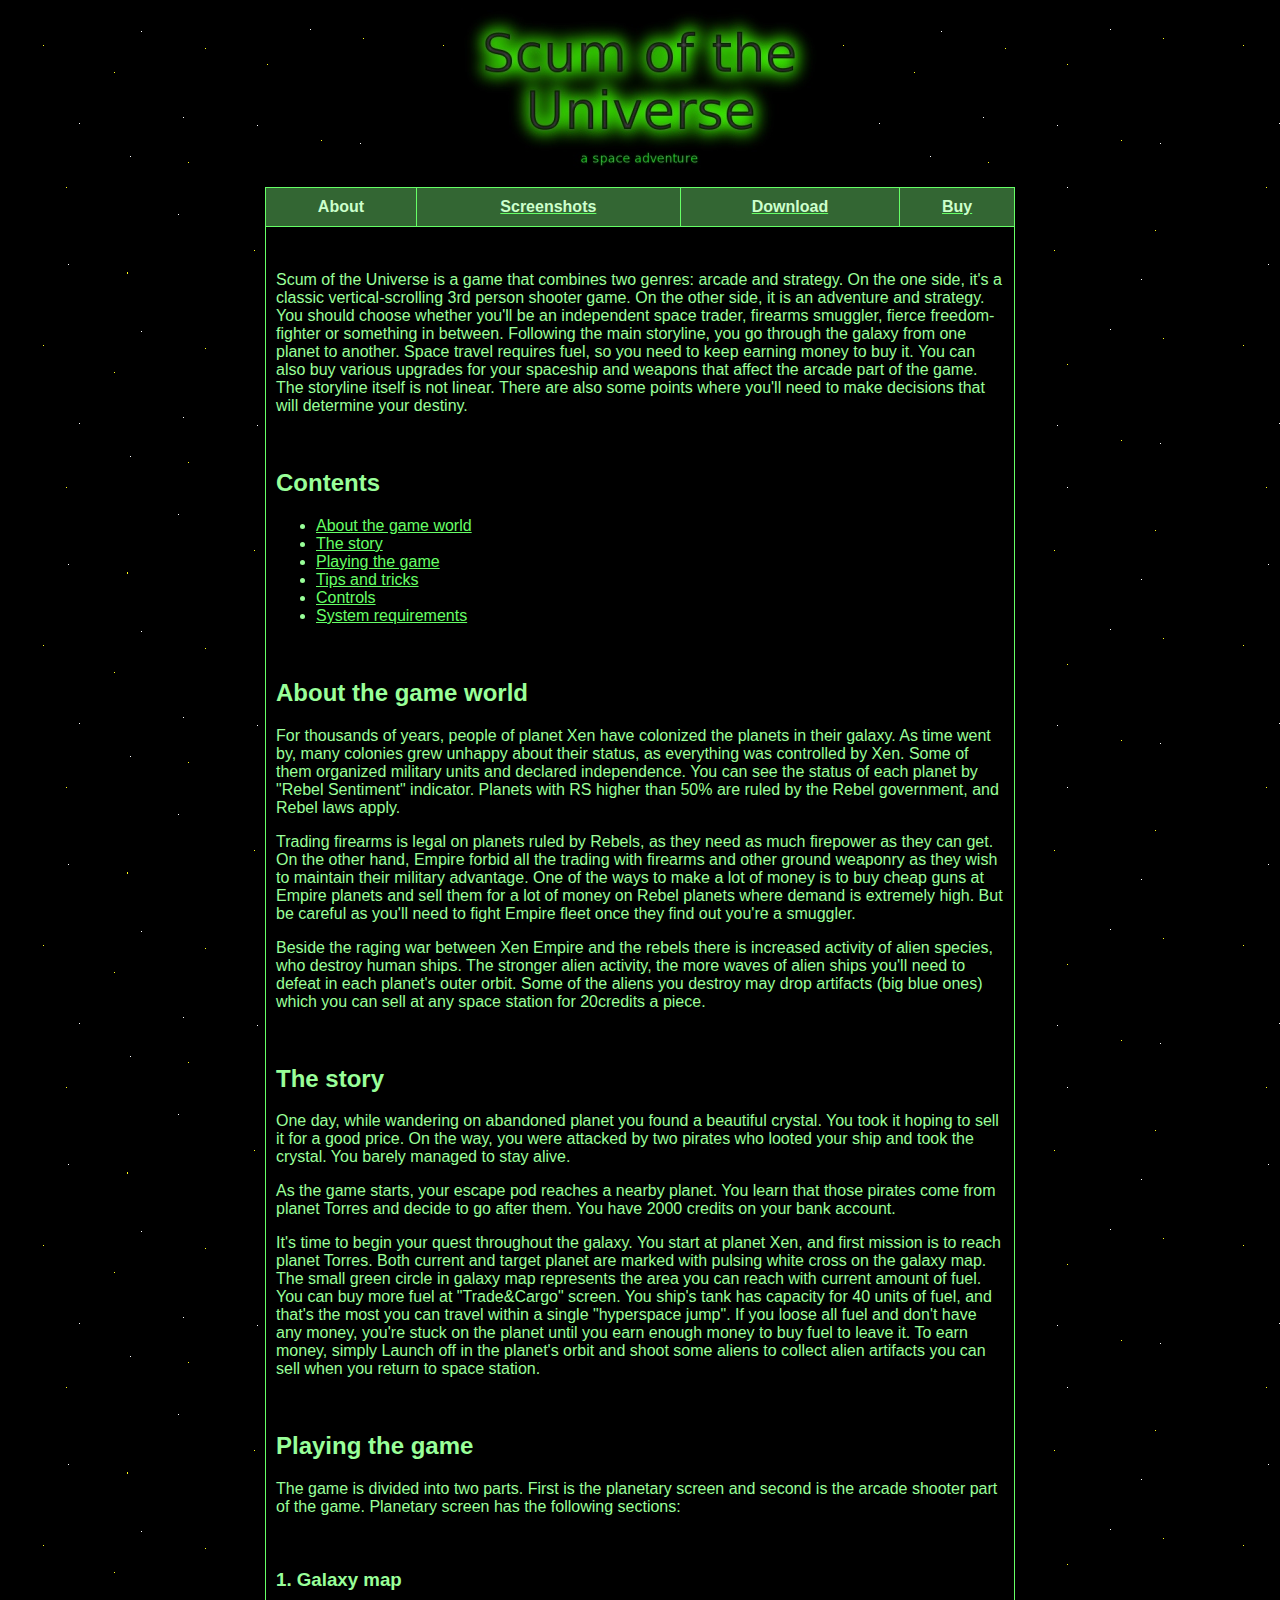
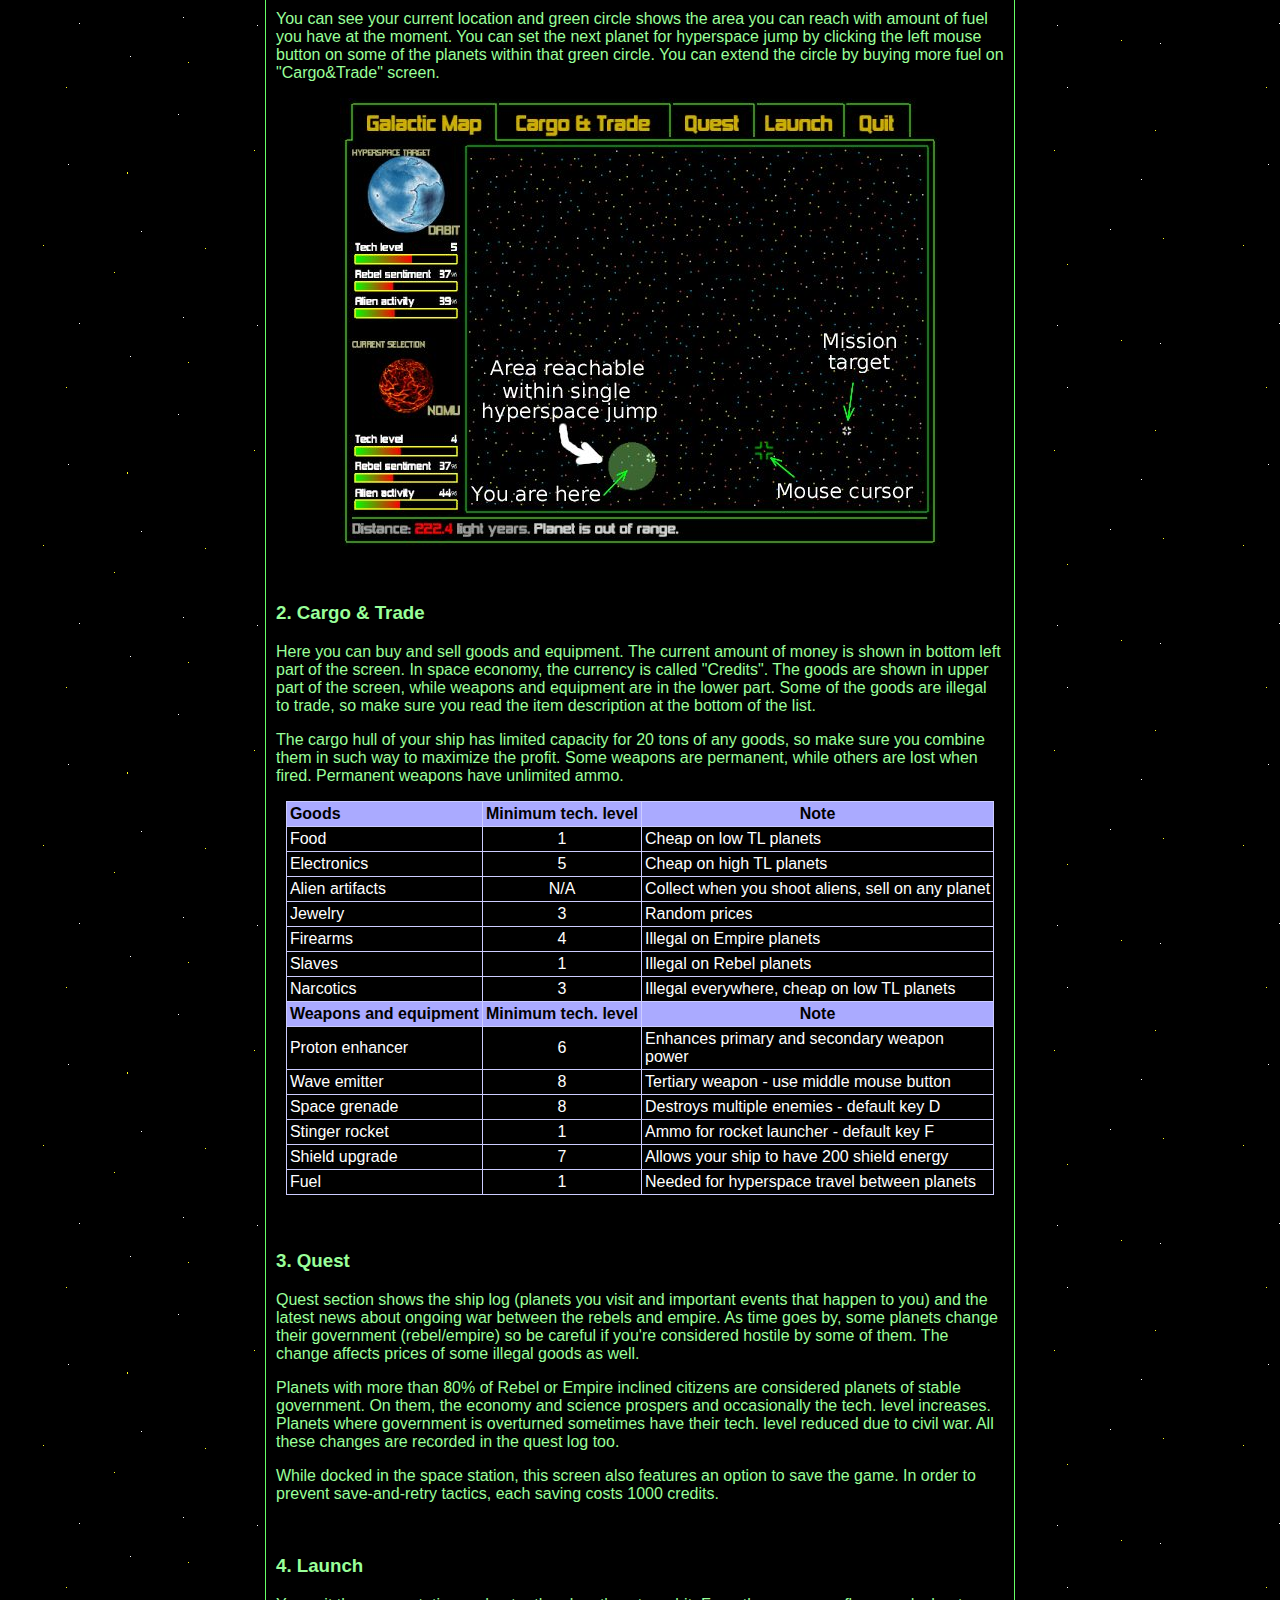
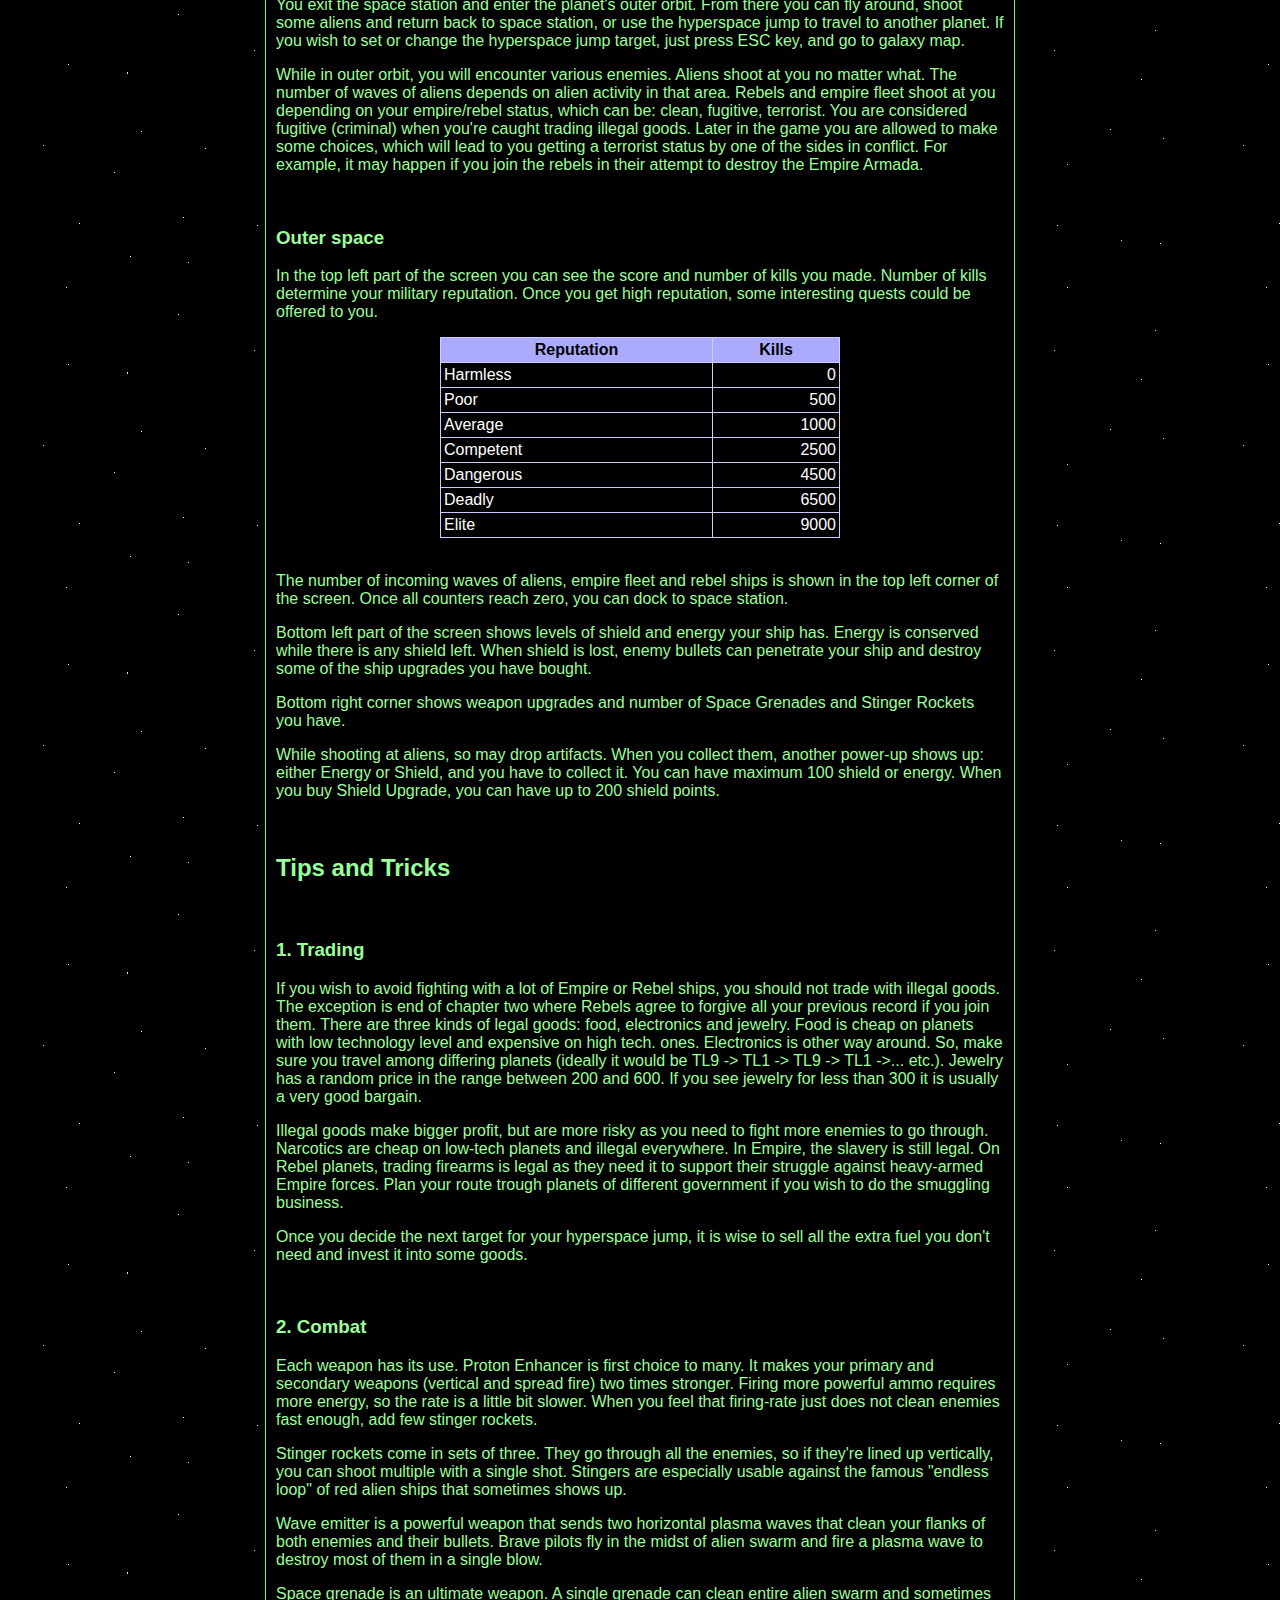
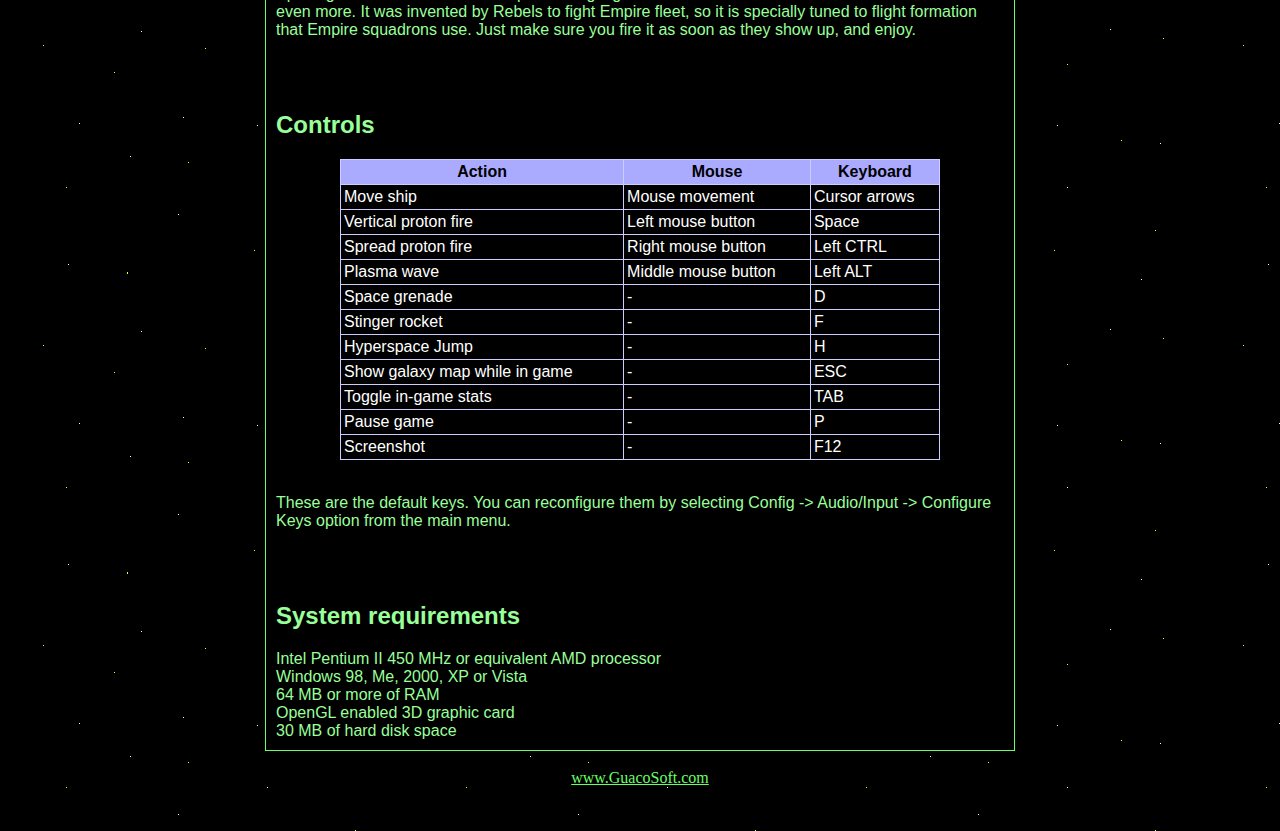
==== trunk/website/index.html @ 0507a950 "website" ====
<!DOCTYPE html PUBLIC "-//W3C//DTD HTML 4.01 Transitional//EN">
<html>
<head>
  <meta http-equiv="content-type"
 content="text/html; charset=ISO-8859-1">
  <title>SOTU Homepage</title>
</head>

<STYLE>
TD { font-family: Arial,Helvetica }
.whiteLink {
</STYLE>

<body background="stars.gif" bgcolor="black" link="#66ff66" vlink="#66ff66" alink="#66ff66">
<div style="text-align: center;"><img src="scum1.jpg"
 title="Scum of the Universe" alt="Scum of the Universe"><br>
</div>
<CENTER>
<TABLE width="750" bgcolor="#66FF66" cellspacing=1 cellpadding=10 border=0>
    <tr bgcolor="#336633">
        <td align="center"><FONT COLOR="#CCFFCC"><B>About</B></FONT></td>
        <td align="center"><A HREF="screenshots.html"><FONT COLOR="#CCFFCC"><B>Screenshots</B></FONT></A></td>
        <td align="center"><A HREF="download.html"><FONT COLOR="#CCFFCC"><B>Download</B></FONT></A></td>
        <td align="center"><A HREF="buy.html"><FONT COLOR="#CCFFCC"><B>Buy</B></FONT></A></td>
    </tr>
    <tr>
        <td colspan=4 bgcolor="black">
            <font color="#99FF99">

<BR>
<P>Scum of the Universe is a game that combines two genres: arcade and strategy. On the one side, it's a classic vertical-scrolling 3rd person shooter game. On the other side, it is an adventure and strategy. You should choose whether you'll be an independent space trader, firearms smuggler, fierce freedom-fighter or something in between. Following the main storyline, you go through the galaxy from one planet to another. Space travel requires fuel, so you need to keep earning money to buy it. You can also buy various upgrades for your spaceship and weapons that affect the arcade part of the game. The storyline itself is not linear. There are also some points where you'll need to make decisions that will determine your destiny.</P>


<BR>
<H2>Contents</H2>

<P>
<UL>
    <LI><A href=#about>About the game world</A></LI>
    <LI><A href=#story>The story</A></LI>
    <LI><A href=#playing>Playing the game</A></LI>
    <LI><A href=#tips>Tips and tricks</A></LI>
    <LI><A href=#controls>Controls</A></LI>
    <LI><A href=#sysreq>System requirements</A></LI>
</UL>
</P>

<A NAME=about>
<BR>
<H2>About the game world</H2>

<P>For thousands of years, people of planet Xen have colonized the planets in their galaxy. As time went by, many colonies grew unhappy about their status, as everything was controlled by Xen. Some of them organized military units and declared independence. You can see the status of each planet by &quot;Rebel Sentiment&quot; indicator. Planets with RS higher than 50% are ruled by the Rebel government, and Rebel laws apply.</P>

<P>Trading firearms is legal on planets ruled by Rebels, as they need as much firepower as they can get. On the other hand, Empire forbid all the trading with firearms and other ground weaponry as they wish to maintain their military advantage. One of the ways to make a lot of money is to buy cheap guns at Empire planets and sell them for a lot of money on Rebel planets where demand is extremely high. But be careful as you'll need to fight Empire fleet once they find out you're a smuggler.</P>

<P>Beside the raging war between Xen Empire and the rebels there is increased activity of alien species, who destroy human ships. The stronger alien activity, the more waves of alien ships you'll need to defeat in each planet's outer orbit. Some of the aliens you destroy may drop artifacts (big blue ones) which you can sell at any space station for 20credits a piece.</P>

<A NAME=story>
<BR>
<H2>The story</H2>

<P>One day, while wandering on abandoned planet you found a beautiful crystal. You took it hoping to sell it for a good price. On the way, you were attacked by two pirates who looted your ship and took the crystal. You barely managed to stay alive.</P>

<P>As the game starts, your escape pod reaches a nearby planet. You learn that those pirates come from planet Torres and decide to go after them. You have 2000 credits on your bank account.</P>

<P>It's time to begin your quest throughout the galaxy. You start at planet Xen, and first mission is to reach planet Torres. Both current and target planet are marked with pulsing white cross on the galaxy map. The small green circle in galaxy map represents the area you can reach with current amount of fuel. You can buy more fuel at &quot;Trade&amp;Cargo&quot; screen. You ship's tank has capacity for 40 units of fuel, and that's the most you can travel within a single &quot;hyperspace jump&quot;. If you loose all fuel and don't have any money, you're stuck on the planet until you earn enough money to buy fuel to leave it. To earn money, simply Launch off in the planet's orbit and shoot some aliens to collect alien artifacts you can sell when you return to space station.</P>

<A NAME=playing>
<BR>
<H2>Playing the game</H2>

<P>The game is divided into two parts. First is the planetary screen and second is the arcade shooter part of the game. Planetary screen has the following sections:</P>

<BR>
<H3>1. Galaxy map</H3>

<P>You can see your current location and green circle shows the area you can reach with amount of fuel you have at the moment. You can set the next planet for hyperspace jump by clicking the left mouse button on some of the planets within that green circle. You can extend the circle by buying more fuel on &quot;Cargo&amp;Trade&quot; screen.</P>

<center><IMG SRC=galaxy.jpg></center>

<BR><BR>
<H3>2. Cargo &amp; Trade</H3>

<P>Here you can buy and sell goods and equipment. The current amount of money is shown in bottom left part of the screen. In space economy, the currency is called &quot;Credits&quot;. The goods are shown in upper part of the screen, while weapons and equipment are in the lower part. Some of the goods are illegal to trade, so make sure you read the item description at the bottom of the list.</P>

<P>The cargo hull of your ship has limited capacity for 20 tons of any goods, so make sure you combine them in such way to maximize the profit. Some weapons are permanent, while others are lost when fired. Permanent weapons have unlimited ammo.</P>

<center>
<TABLE bgcolor="#CCCCFF" cellspacing=1 border=0 cellpadding=3 width=650>
    <tr bgcolor="#aaaaff">
        <td><B>Goods</B></td>
        <td align=center><B>Minimum tech. level</B></td>
        <td align=center><B>Note</B></td>
    </tr>
    <tr bgcolor="black">
        <td><font color="white">Food</font></td>
        <td align=center><font color="white">1</font></td>
        <td><font color="white">Cheap on low TL planets</font></td>
    </tr>
    <tr bgcolor="black">
        <td><font color="white">Electronics</font></td>
        <td align=center><font color="white">5</font></td>
        <td><font color="white">Cheap on high TL planets</font></td>
    </tr>
    <tr bgcolor="black">
        <td><font color="white">Alien artifacts</font></td>
        <td align=center><font color="white">N/A</font></td>
        <td nowrap><font color="white">Collect when you shoot aliens, sell on any planet</font></td>
    </tr>
    <tr bgcolor="black">
        <td><font color="white">Jewelry</font></td>
        <td align=center><font color="white">3</font></td>
        <td><font color="white">Random prices</font></td>
    </tr>
    <tr bgcolor="black">
        <td><font color="white">Firearms</font></td>
        <td align=center><font color="white">4</font></td>
        <td><font color="white">Illegal on Empire planets</font></td>
    </tr>
    <tr bgcolor="black">
        <td><font color="white">Slaves</font></td>
        <td align=center><font color="white">1</font></td>
        <td><font color="white">Illegal on Rebel planets</font></td>
    </tr>
    <tr bgcolor="black">
        <td><font color="white">Narcotics</font></td>
        <td align=center><font color="white">3</font></td>
        <td><font color="white">Illegal everywhere, cheap on low TL planets</font></td>
    </tr>

    <tr bgcolor="#aaaaff">
        <td nowrap><B>Weapons and equipment</B></td>
        <td align=center nowrap><B>Minimum tech. level</B></td>
        <td align=center nowrap><B>Note</B></td>
    </tr>
    <tr bgcolor="black">
        <td><font color="white">Proton enhancer</font></td>
        <td align=center><font color="white">6</font></td>
        <td><font color="white">Enhances primary and secondary weapon power</font></td>
    </tr>
    <tr bgcolor="black">
        <td><font color="white">Wave emitter</font></td>
        <td align=center><font color="white">8</font></td>
        <td><font color="white">Tertiary weapon - use middle mouse button</font></td>
    </tr>
    <tr bgcolor="black">
        <td><font color="white">Space grenade</font></td>
        <td align=center><font color="white">8</font></td>
        <td><font color="white">Destroys multiple enemies - default key D</font></td>
    </tr>
    <tr bgcolor="black">
        <td><font color="white">Stinger rocket</font></td>
        <td align=center><font color="white">1</font></td>
        <td><font color="white">Ammo for rocket launcher - default key F</font></td>
    </tr>
    <tr bgcolor="black">
        <td><font color="white">Shield upgrade</font></td>
        <td align=center><font color="white">7</font></td>
        <td><font color="white">Allows your ship to have 200 shield energy</font></td>
    </tr>
    <tr bgcolor="black">
        <td><font color="white">Fuel</font></td>
        <td align=center><font color="white">1</font></td>
        <td nowrap><font color="white">Needed for hyperspace travel between planets</font></td>
    </tr>
</TABLE>
</center>

<BR>
<BR>
<H3>3. Quest</H3>

<P>Quest section shows the ship log (planets you visit and important events that happen to you) and the latest news about ongoing war between the rebels and empire. As time goes by, some planets change their government (rebel/empire) so be careful if you're considered hostile by some of them. The change affects prices of some illegal goods as well.</P>

<P>Planets with more than 80% of Rebel or Empire inclined citizens are considered planets of stable government. On them, the economy and science prospers and occasionally the tech. level increases. Planets where government is overturned sometimes have their tech. level reduced due to civil war. All these changes are recorded in the quest log too.</P>

<P>While docked in the space station, this screen also features an option to save the game. In order to prevent save-and-retry tactics, each saving costs 1000 credits.</P>

<BR>
<H3>4. Launch</H3>

<P>You exit the space station and enter the planet's outer orbit. From there you can fly around, shoot some aliens and return back to space station, or use the hyperspace jump to travel to another planet. If you wish to set or change the hyperspace jump target, just press ESC key, and go to galaxy map.</P>

<P>While in outer orbit, you will encounter various enemies. Aliens shoot at you no matter what. The number of waves of aliens depends on alien activity in that area. Rebels and empire fleet shoot at you depending on your empire/rebel status, which can be: clean, fugitive, terrorist. You are considered fugitive (criminal) when you're caught trading illegal goods. Later in the game you are allowed to make some choices, which will lead to you getting a terrorist status by one of the sides in conflict. For example, it may happen if you join the rebels in their attempt to destroy the Empire Armada.</P>


<BR>
<H3>Outer space</H3>

<P>In the top left part of the screen you can see the score and number of kills you made. Number of kills determine your military reputation. Once you get high reputation, some interesting quests could be offered to you.</P>

<center>
<TABLE bgcolor="#CCCCFF" cellspacing=1 border=0 cellpadding=3 width=400>
    <tr bgcolor="#aaaaff">
        <td align=center><B>Reputation</B></td>
        <td align=center><B>Kills</B></td>
    </tr>
    <tr bgcolor="black">
        <td><font color="white">Harmless</font></td>
        <td align=right><font color="white">0</font></td>
    </tr>
    <tr bgcolor="black">
        <td><font color="white">Poor</font></td>
        <td align=right><font color="white">500</font></td>
    </tr>
    <tr bgcolor="black">
        <td><font color="white">Average</font></td>
        <td align=right><font color="white">1000</font></td>
    </tr>
    <tr bgcolor="black">
        <td><font color="white">Competent</font></td>
        <td align=right><font color="white">2500</font></td>
    </tr>
    <tr bgcolor="black">
        <td><font color="white">Dangerous</font></td>
        <td align=right><font color="white">4500</font></td>
    </tr>
    <tr bgcolor="black">
        <td><font color="white">Deadly</font></td>
        <td align=right><font color="white">6500</font></td>
    </tr>
    <tr bgcolor="black">
        <td><font color="white">Elite</font></td>
        <td align=right><font color="white">9000</font></td>
    </tr>
</table>
</center>

<BR>
<P>The number of incoming waves of aliens, empire fleet and rebel ships is shown in the top left corner of the screen. Once all counters reach zero, you can dock to space station.</P>

<P>Bottom left part of the screen shows levels of shield and energy your ship has. Energy is conserved while there is any shield left. When shield is lost, enemy bullets can penetrate your ship and destroy some of the ship upgrades you have bought.</P>

<P>Bottom right corner shows weapon upgrades and number of Space Grenades and Stinger Rockets you have.</P>

<P>While shooting at aliens, so may drop artifacts. When you collect them, another power-up shows up: either Energy or Shield, and you have to collect it. You can have maximum 100 shield or energy. When you buy Shield Upgrade, you can have up to 200 shield points.</P>


<A NAME=tips>
<BR>
<H2>Tips and Tricks</H2>

<BR>
<H3>1. Trading</H3>

<P>If you wish to avoid fighting with a lot of Empire or Rebel ships, you should not trade with illegal goods. The exception is end of chapter two where Rebels agree to forgive all your previous record if you join them. There are three kinds of legal goods: food, electronics and jewelry. Food is cheap on planets with low technology level and expensive on high tech. ones. Electronics is other way around. So, make sure you travel among differing planets (ideally it would be TL9 -&gt; TL1 -&gt; TL9 -&gt; TL1 -&gt;... etc.). Jewelry has a random price in the range between 200 and 600. If you see jewelry for less than 300 it is usually a very good bargain.</P>

<P>Illegal goods make bigger profit, but are more risky as you need to fight more enemies to go through. Narcotics are cheap on low-tech planets and illegal everywhere. In Empire, the slavery is still legal. On Rebel planets, trading firearms is legal as they need it to support their struggle against heavy-armed Empire forces. Plan your route trough planets of different government if you wish to do the smuggling business.</P>

<P>Once you decide the next target for your hyperspace jump, it is wise to sell all the extra fuel you don't need and invest it into some goods.</P>


<BR>
<H3>2. Combat</H3>

<P>Each weapon has its use. Proton Enhancer is first choice to many. It makes your primary and secondary weapons (vertical and spread fire) two times stronger. Firing more powerful ammo requires more energy, so the rate is a little bit slower. When you feel that firing-rate just does not clean enemies fast enough, add few stinger rockets.</P>

<P>Stinger rockets come in sets of three. They go through all the enemies, so if they're lined up vertically, you can shoot multiple with a single shot. Stingers are especially usable against the famous &quot;endless loop&quot; of red alien ships that sometimes shows up.</P>

<P>Wave emitter is a powerful weapon that sends two horizontal plasma waves that clean your flanks of both enemies and their bullets. Brave pilots fly in the midst of alien swarm and fire a plasma wave to destroy most of them in a single blow.</P>

<P>Space grenade is an ultimate weapon. A single grenade can clean entire alien swarm and sometimes even more. It was invented by Rebels to fight Empire fleet, so it is specially tuned to flight formation that Empire squadrons use. Just make sure you fire it as soon as they show up, and enjoy.</P>

<A NAME=controls>
<BR>
<BR>
<H2>Controls</H3>

<center>
<TABLE bgcolor="#CCCCFF" cellspacing=1 border=0 cellpadding=3 width=600>
    <tr bgcolor="#aaaaff">
        <td align=center><B>Action</B></td>
        <td align=center><B>Mouse</B></td>
        <td align=center><B>Keyboard</B></td>
    </tr>
    <tr bgcolor="black">
        <td><font color="white">Move ship</font></td>
        <td><font color="white">Mouse movement</font></td>
        <td nowrap><font color="white">Cursor arrows</font></td>
    </tr>
    <tr bgcolor="black">
        <td nowrap><font color="white">Vertical proton fire</font></td>
        <td nowrap><font color="white">Left mouse button</font></td>
        <td><font color="white">Space</font></td>
    </tr>
    <tr bgcolor="black">
        <td nowrap><font color="white">Spread proton fire</font></td>
        <td nowrap><font color="white">Right mouse button</font></td>
        <td><font color="white">Left CTRL</font></td>
    </tr>
    <tr bgcolor="black">
        <td><font color="white">Plasma wave</font></td>
        <td nowrap><font color="white">Middle mouse button</font></td>
        <td><font color="white">Left ALT</font></td>
    </tr>
    <tr bgcolor="black">
        <td><font color="white">Space grenade</font></td>
        <td><font color="white">-</font></td>
        <td><font color="white">D</font></td>
    </tr>
    <tr bgcolor="black">
        <td><font color="white">Stinger rocket</font></td>
        <td><font color="white">-</font></td>
        <td><font color="white">F</font></td>
    </tr>
    <tr bgcolor="black">
        <td><font color="white">Hyperspace Jump</font></td>
        <td><font color="white">-</font></td>
        <td><font color="white">H</font></td>
    </tr>
    <tr bgcolor="black">
        <td nowrap><font color="white">Show galaxy map while in game</font></td>
        <td><font color="white">-</font></td>
        <td><font color="white">ESC</font></td>
    </tr>
    <tr bgcolor="black">
        <td><font color="white">Toggle in-game stats</font></td>
        <td><font color="white">-</font></td>
        <td><font color="white">TAB</font></td>
    </tr>
    <tr bgcolor="black">
        <td><font color="white">Pause game</font></td>
        <td><font color="white">-</font></td>
        <td><font color="white">P</font></td>
    </tr>
    <tr bgcolor="black">
        <td><font color="white">Screenshot</font></td>
        <td><font color="white">-</font></td>
        <td><font color="white">F12</font></td>
    </tr>
</TABLE>
</center>
<br>
<P>These are the default keys. You can reconfigure them by selecting Config -&gt; Audio/Input -&gt; Configure Keys option from
 the main menu.</P>

<A NAME=sysreq>
<BR>
<BR>
<H2>System requirements</H3>

<P>
Intel Pentium II 450 MHz or equivalent AMD processor<br>
Windows 98, Me, 2000, XP or Vista<br>
64 MB or more of RAM<br>
OpenGL enabled 3D graphic card<br>
30 MB of hard disk space<br>
</P>

    </td>
    </tr>
    </table>
    <br>
    <a href="http://www.guacosoft.com/">www.GuacoSoft.com</a>
    <br>
    <br>
    <br>
</BODY>
</HTML>
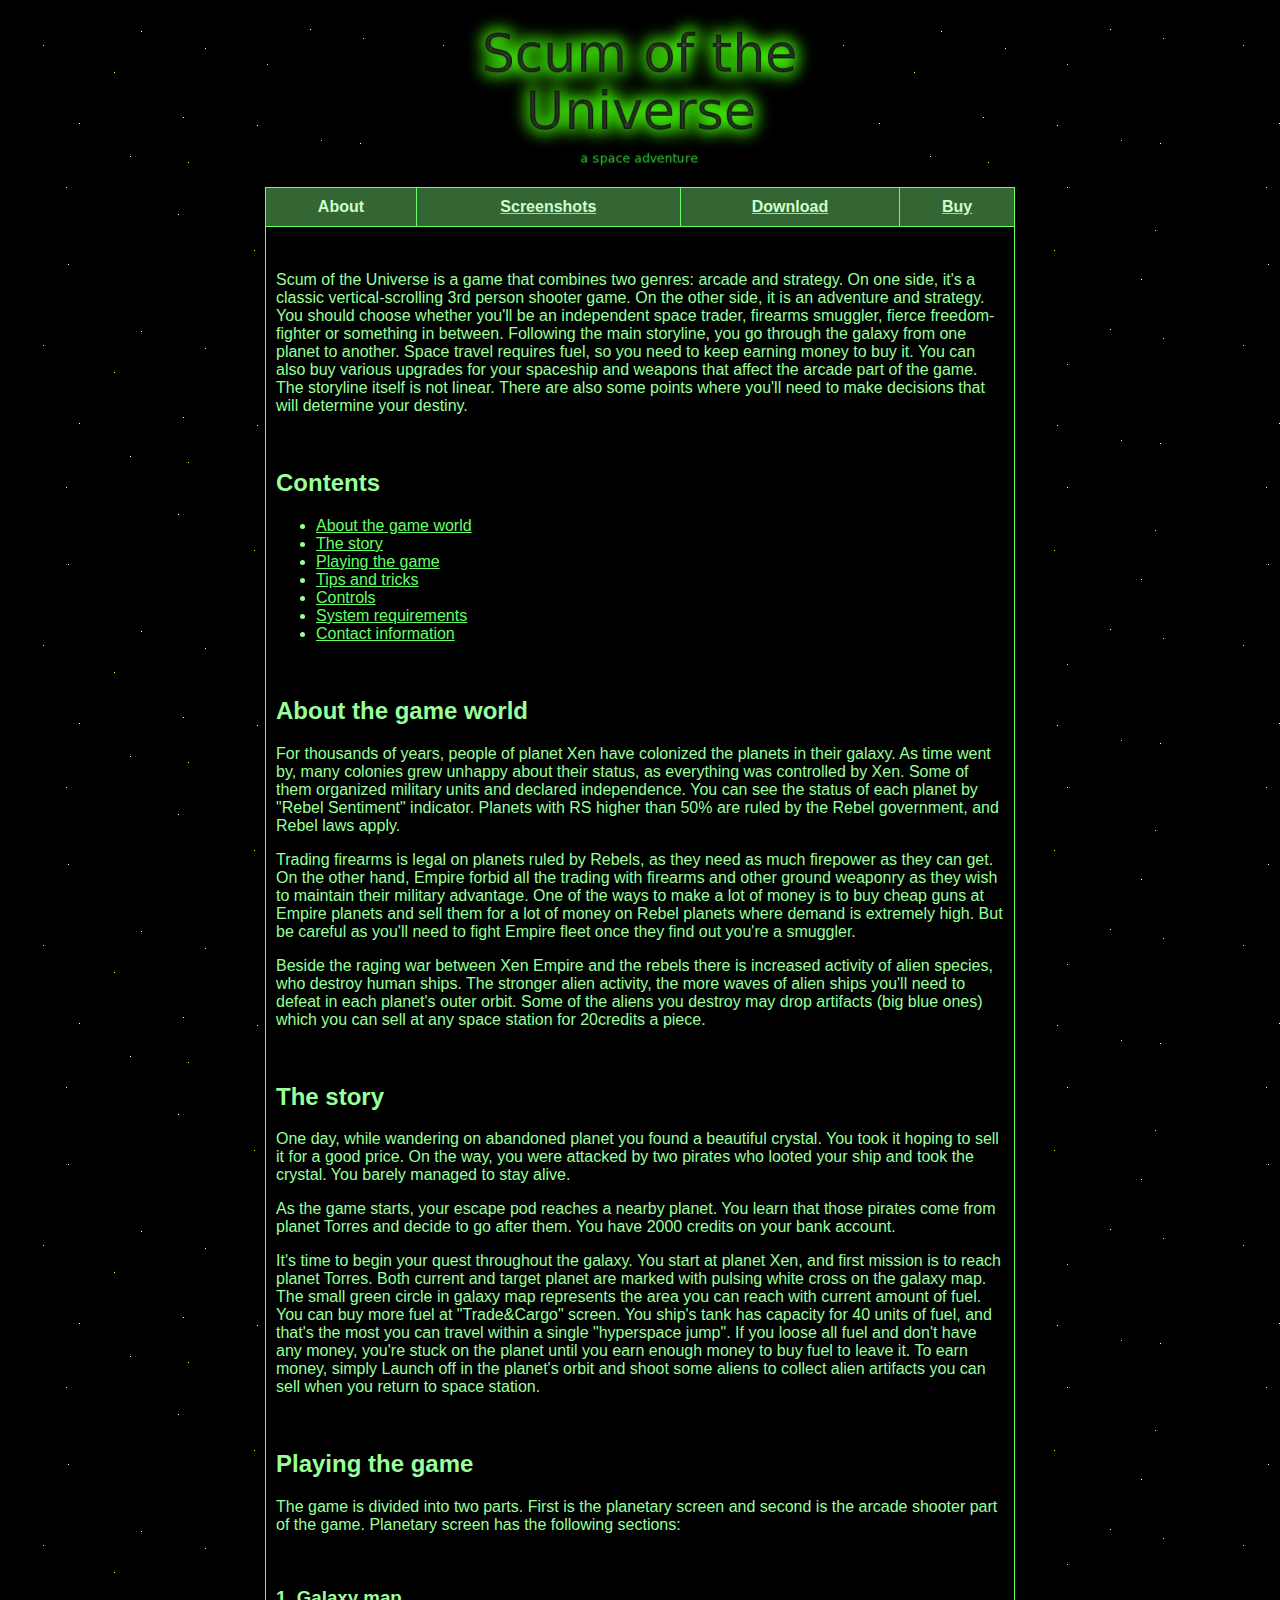
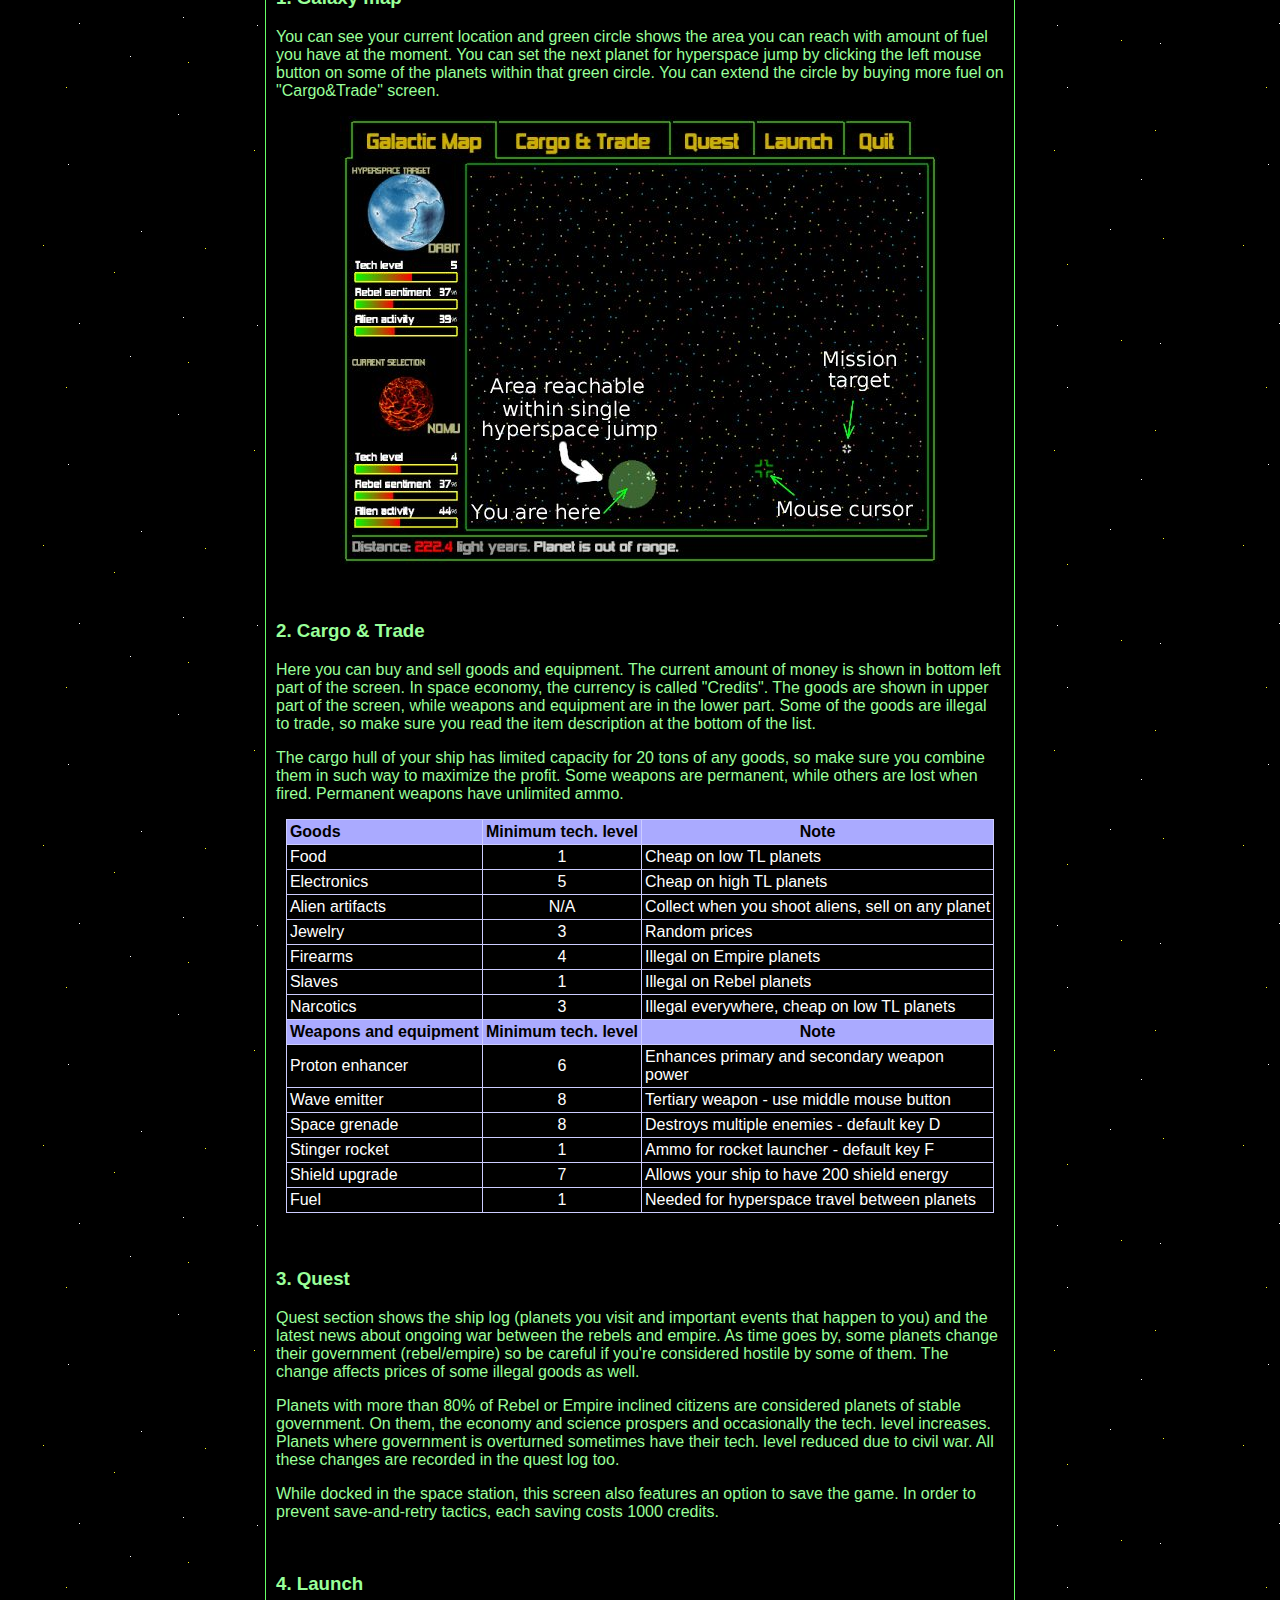
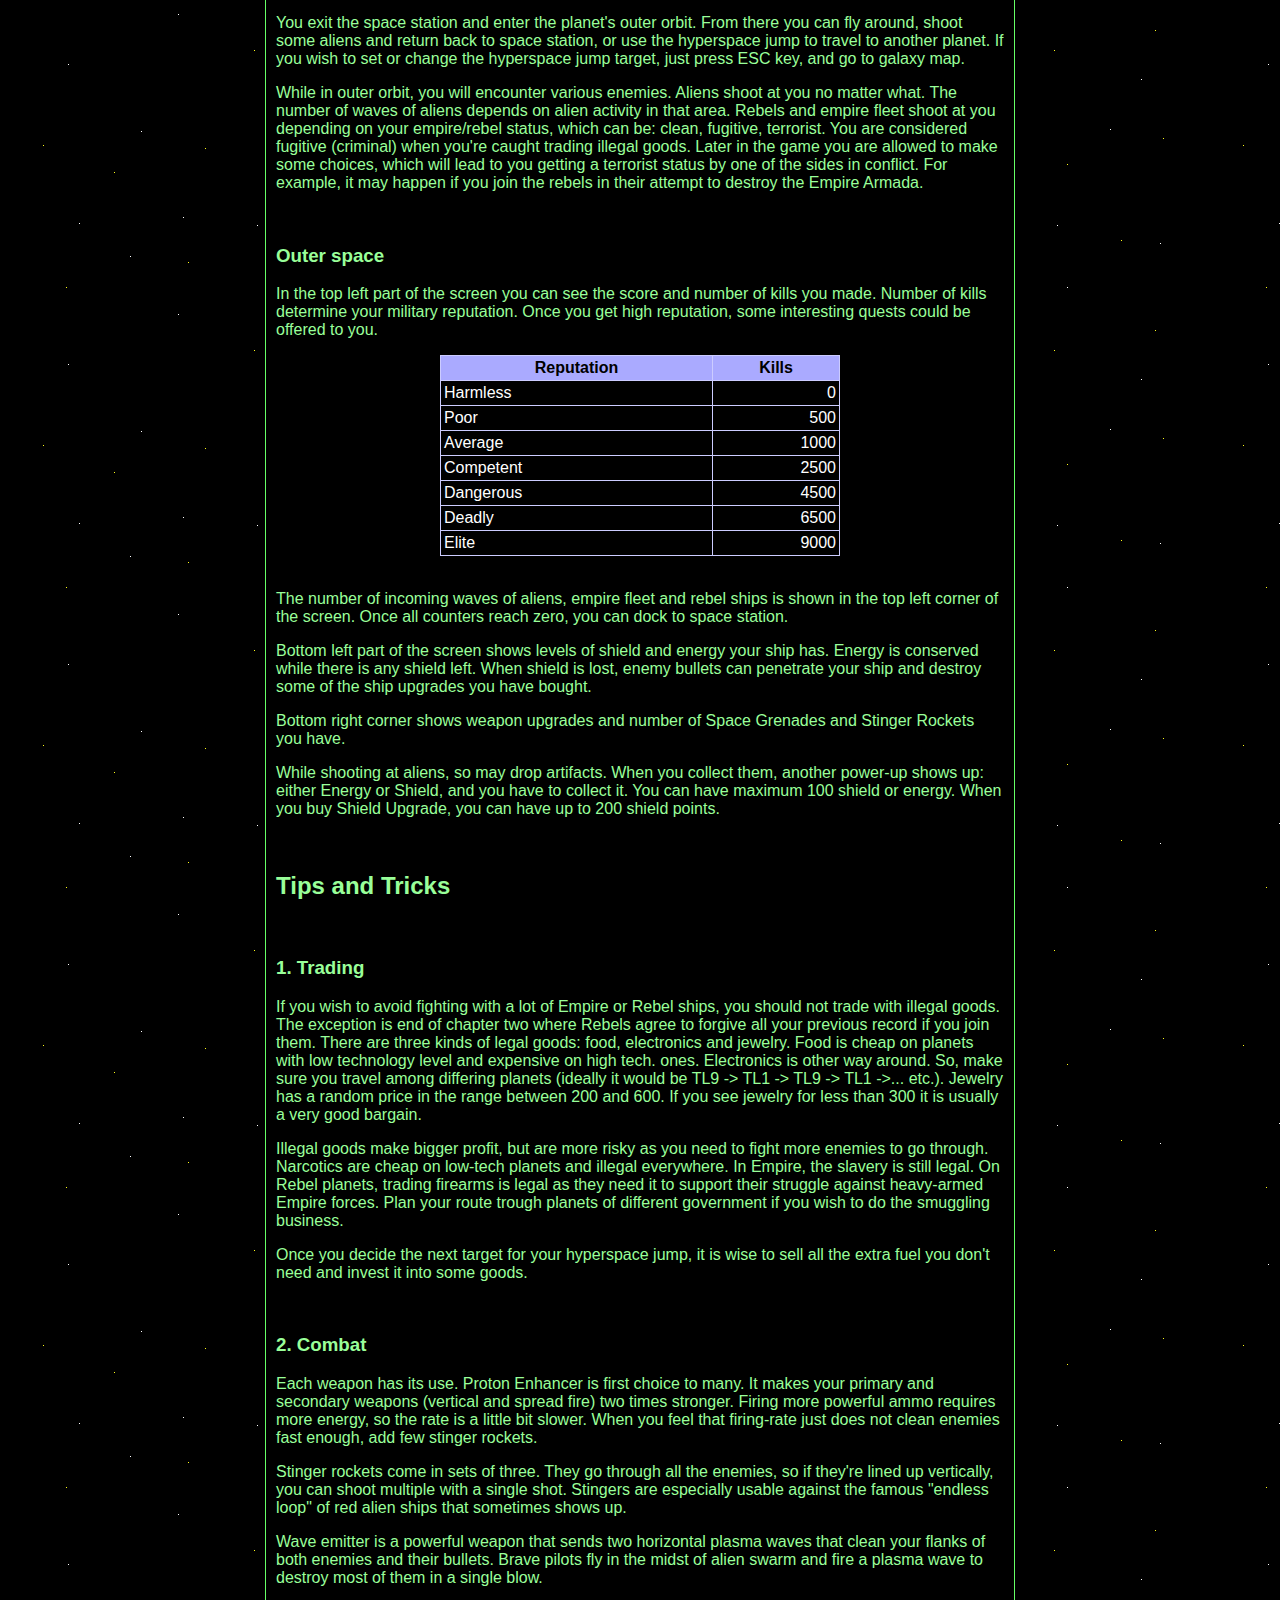
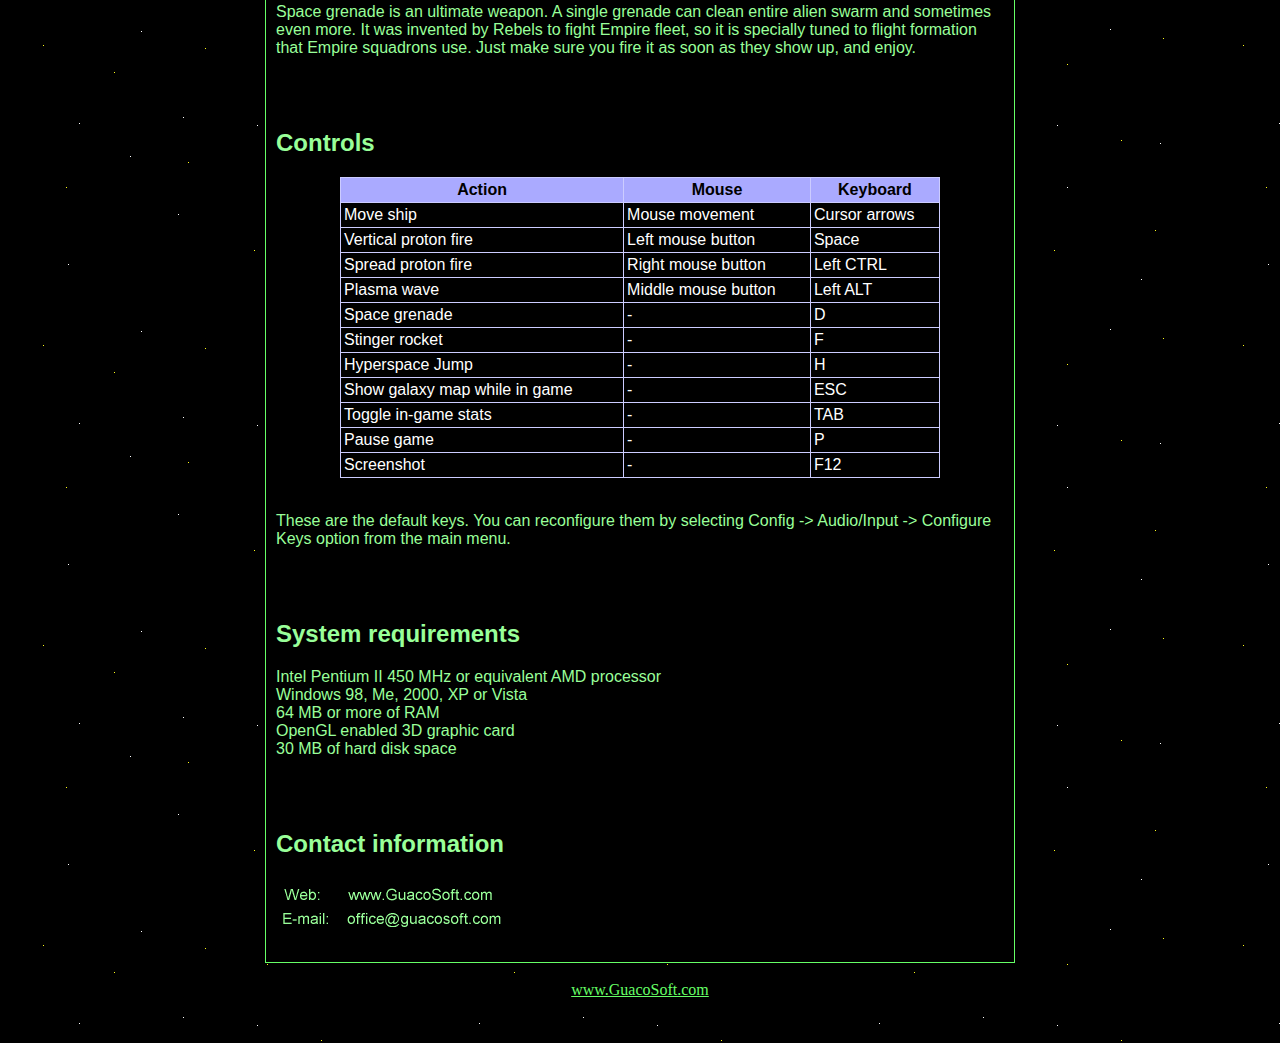
==== commit 6960e3c2: "Website almost complete (payment stuff needed)" ====
--- a/trunk/website/index.html
+++ b/trunk/website/index.html
@@ -28,7 +28,7 @@
             <font color="#99FF99">
 
 <BR>
-<P>Scum of the Universe is a game that combines two genres: arcade and strategy. On the one side, it's a classic vertical-scrolling 3rd person shooter game. On the other side, it is an adventure and strategy. You should choose whether you'll be an independent space trader, firearms smuggler, fierce freedom-fighter or something in between. Following the main storyline, you go through the galaxy from one planet to another. Space travel requires fuel, so you need to keep earning money to buy it. You can also buy various upgrades for your spaceship and weapons that affect the arcade part of the game. The storyline itself is not linear. There are also some points where you'll need to make decisions that will determine your destiny.</P>
+<P>Scum of the Universe is a game that combines two genres: arcade and strategy. On one side, it's a classic vertical-scrolling 3rd person shooter game. On the other side, it is an adventure and strategy. You should choose whether you'll be an independent space trader, firearms smuggler, fierce freedom-fighter or something in between. Following the main storyline, you go through the galaxy from one planet to another. Space travel requires fuel, so you need to keep earning money to buy it. You can also buy various upgrades for your spaceship and weapons that affect the arcade part of the game. The storyline itself is not linear. There are also some points where you'll need to make decisions that will determine your destiny.</P>
 
 
 <BR>
@@ -42,6 +42,7 @@
     <LI><A href=#tips>Tips and tricks</A></LI>
     <LI><A href=#controls>Controls</A></LI>
     <LI><A href=#sysreq>System requirements</A></LI>
+    <LI><A href=#contact>Contact information</A></LI>
 </UL>
 </P>
 
@@ -346,6 +347,15 @@
 OpenGL enabled 3D graphic card<br>
 30 MB of hard disk space<br>
 </P>
+
+<A NAME=contact>
+<BR>
+<BR>
+<H2>Contact information</H2>
+
+<IMG SRC="contact.gif">
+<BR>
+<BR>
 
     </td>
     </tr>
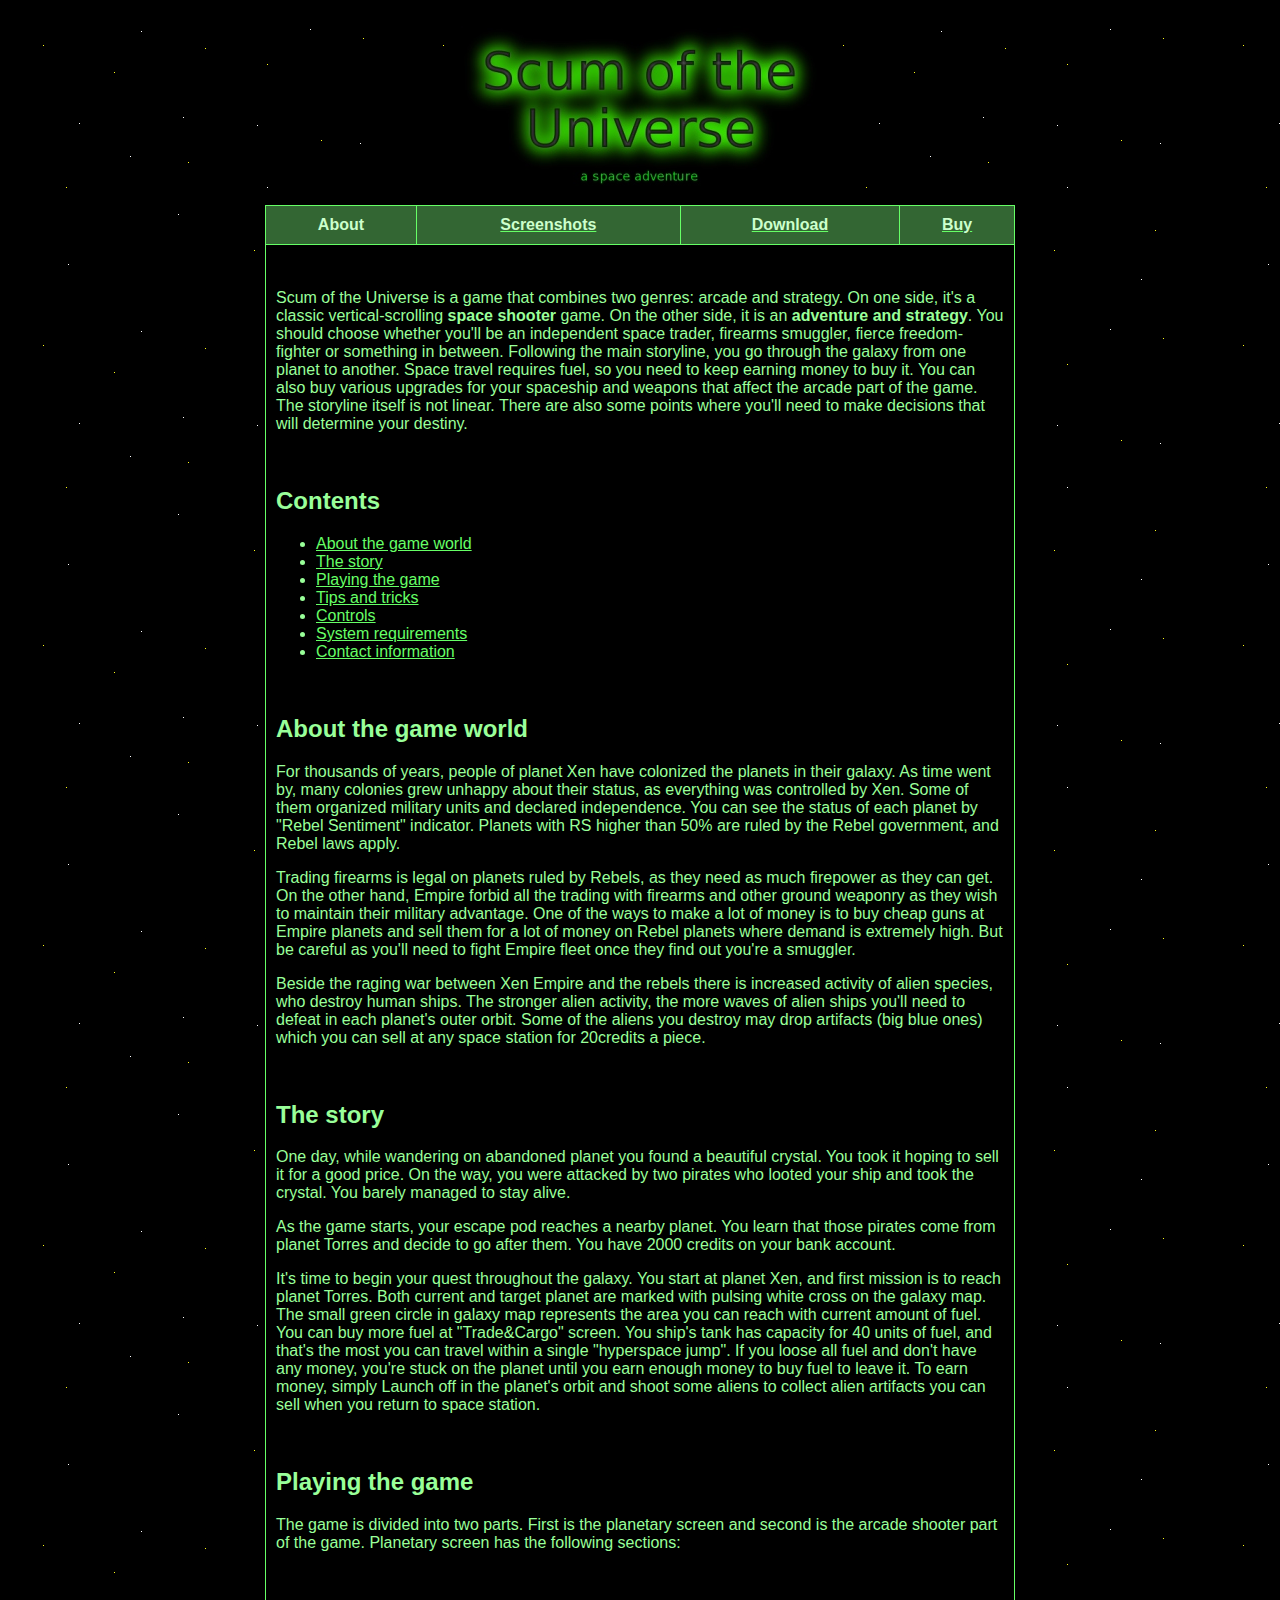
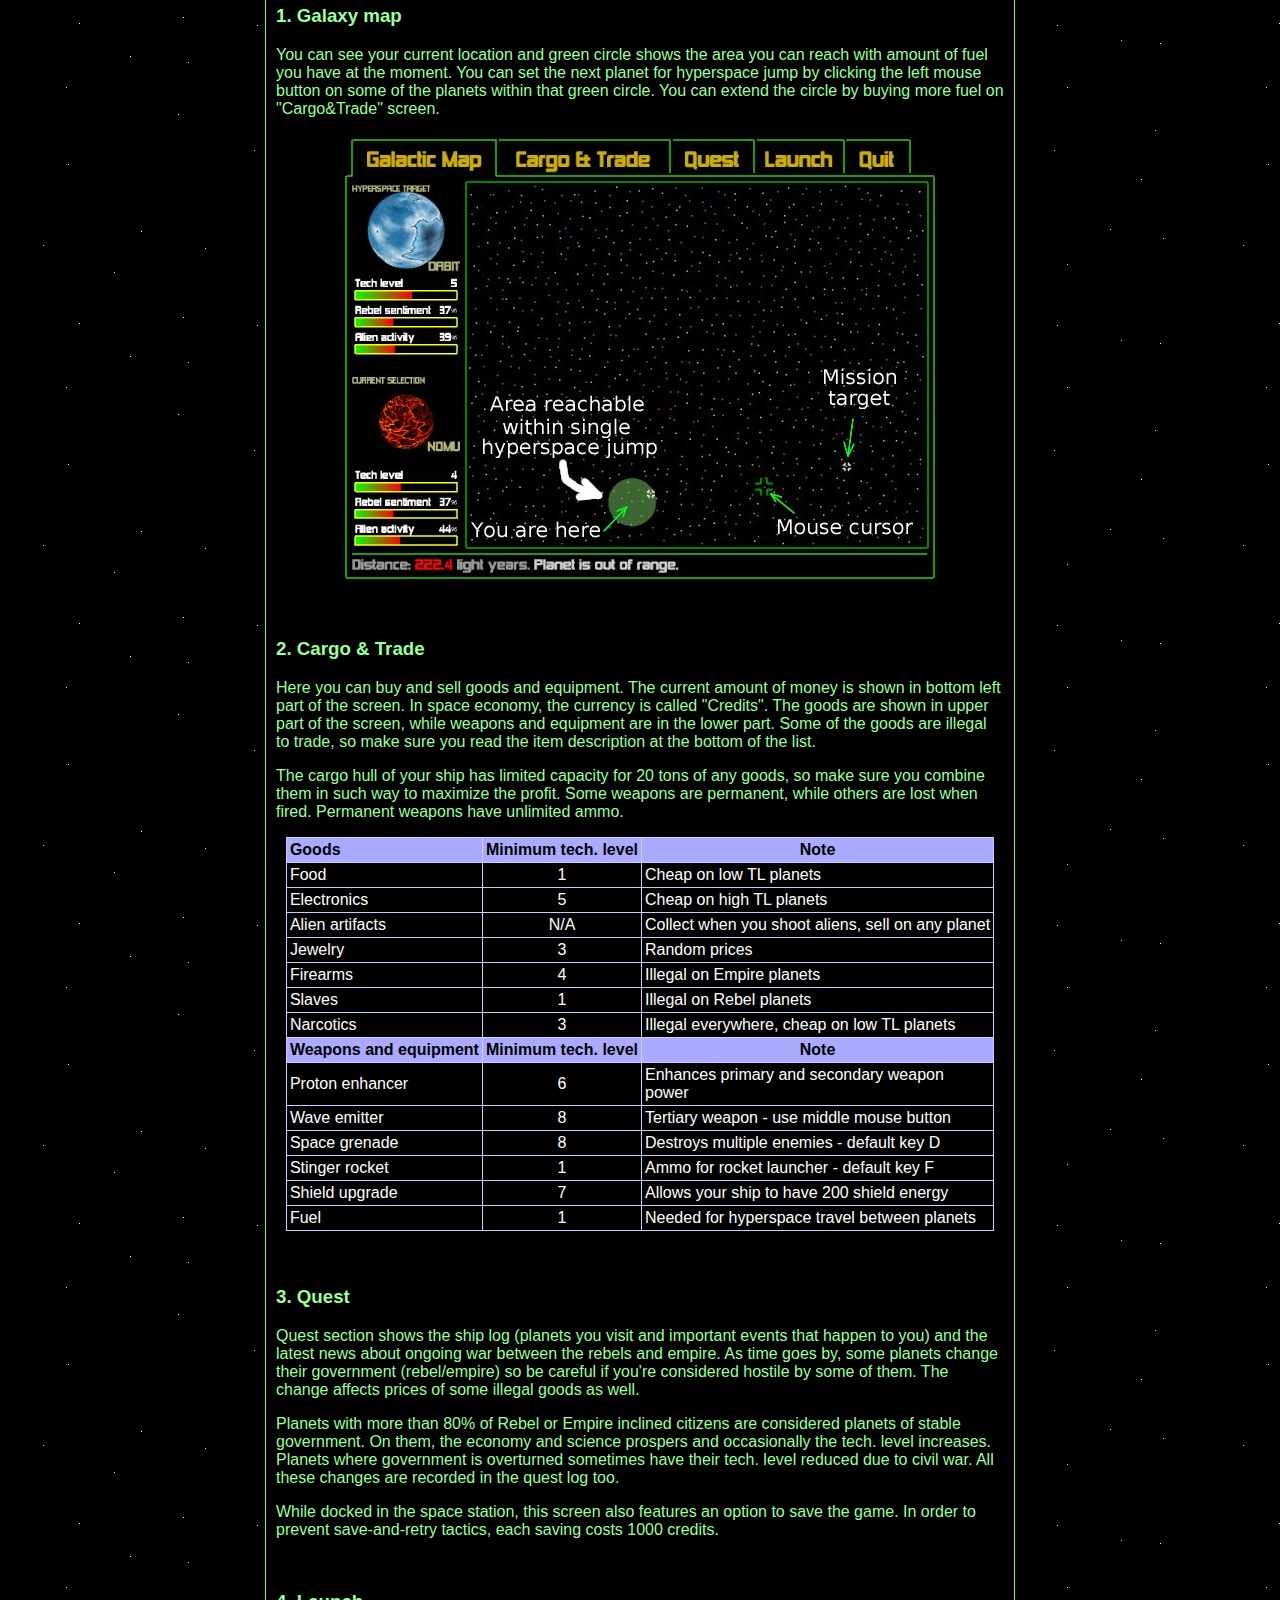
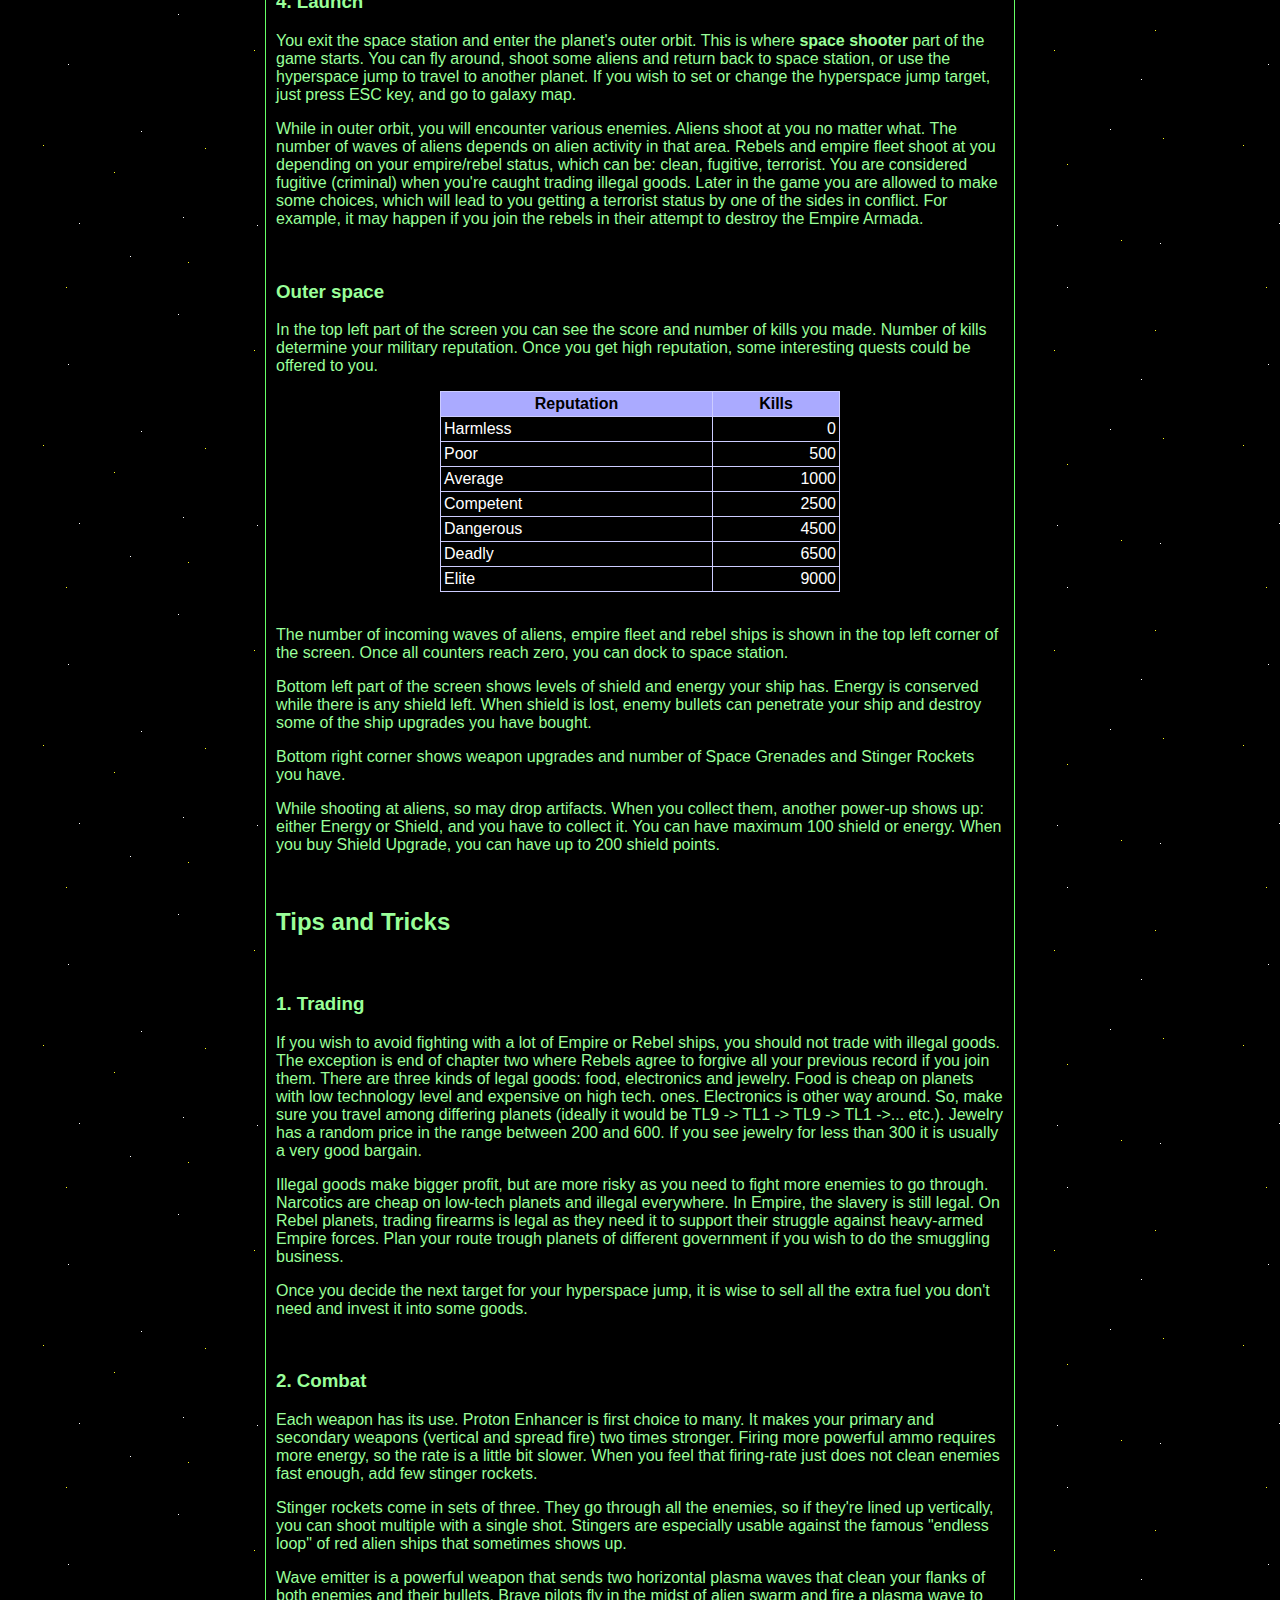
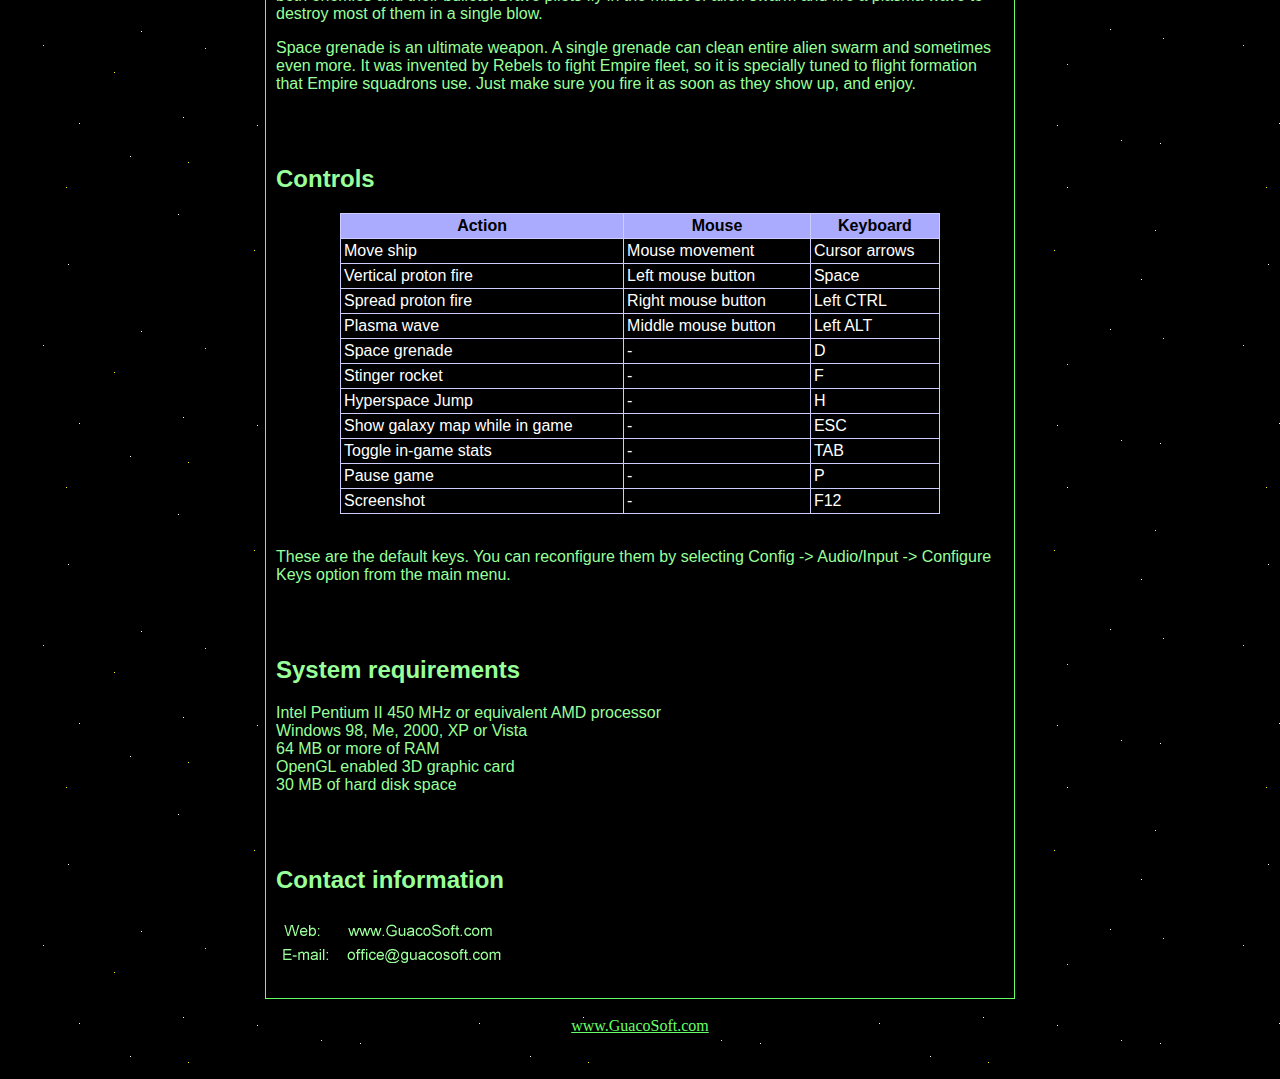
==== commit e818281b: "improve google stat" ====
--- a/trunk/website/index.html
+++ b/trunk/website/index.html
@@ -3,32 +3,48 @@
 <head>
   <meta http-equiv="content-type"
  content="text/html; charset=ISO-8859-1">
-  <title>SOTU Homepage</title>
+  <title>Scum of the Universe - space shooter and strategy game</title>
+
+    <meta name="description" content="Space shooter similar to Galaga and Space Invaders. Beside shooting aliens it is an adventure game with strategic elements like trading from Elite.">
+    <meta name="keywords" content="space, shooter, arcade, 3D, galaga, space, invaders, adventure, elite, game, trade, galaxy, scum of the universe, free, download">
 </head>
 
 <STYLE>
 TD { font-family: Arial,Helvetica }
-.whiteLink {
 </STYLE>
 
 <body background="stars.gif" bgcolor="black" link="#66ff66" vlink="#66ff66" alink="#66ff66">
-<div style="text-align: center;"><img src="scum1.jpg"
- title="Scum of the Universe" alt="Scum of the Universe"><br>
-</div>
+<CENTER>
+    <font color=black><B>Space shooter</B> game like <B>Galaga</B> and
+        <B>Space Invaders</B> with <B>Strategy</B> elements and <B>Trading</B>
+        from <B>Elite</B></font><BR>
+    <img src="scum1.jpg" title="Scum of the Universe"
+        alt="Scum of the Universe"><br>
 <CENTER>
 <TABLE width="750" bgcolor="#66FF66" cellspacing=1 cellpadding=10 border=0>
     <tr bgcolor="#336633">
         <td align="center"><FONT COLOR="#CCFFCC"><B>About</B></FONT></td>
         <td align="center"><A HREF="screenshots.html"><FONT COLOR="#CCFFCC"><B>Screenshots</B></FONT></A></td>
         <td align="center"><A HREF="download.html"><FONT COLOR="#CCFFCC"><B>Download</B></FONT></A></td>
-        <td align="center"><A HREF="buy.html"><FONT COLOR="#CCFFCC"><B>Buy</B></FONT></A></td>
+        <td align="center"><A
+            HREF="https://secure.shareit.com/shareit/checkout.html?PRODUCT[300137230]=1&languageid=1&stylefrom=300137230"><FONT
+            COLOR="#CCFFCC"><B>Buy</B></FONT></A></td>
     </tr>
     <tr>
         <td colspan=4 bgcolor="black">
             <font color="#99FF99">
 
 <BR>
-<P>Scum of the Universe is a game that combines two genres: arcade and strategy. On one side, it's a classic vertical-scrolling 3rd person shooter game. On the other side, it is an adventure and strategy. You should choose whether you'll be an independent space trader, firearms smuggler, fierce freedom-fighter or something in between. Following the main storyline, you go through the galaxy from one planet to another. Space travel requires fuel, so you need to keep earning money to buy it. You can also buy various upgrades for your spaceship and weapons that affect the arcade part of the game. The storyline itself is not linear. There are also some points where you'll need to make decisions that will determine your destiny.</P>
+<P>Scum of the Universe is a game that combines two genres: arcade and
+strategy. On one side, it's a classic vertical-scrolling <b>space shooter</b>
+game. On the other side, it is an <b>adventure and strategy</b>. You should
+choose whether you'll be an independent space trader, firearms smuggler, fierce
+freedom-fighter or something in between. Following the main storyline,
+you go through the galaxy from one planet to another. Space travel requires
+fuel, so you need to keep earning money to buy it. You can also buy various
+upgrades for your spaceship and weapons that affect the arcade part of the
+game. The storyline itself is not linear. There are also some points where
+you'll need to make decisions that will determine your destiny.</P>
 
 
 <BR>
@@ -180,15 +196,29 @@
 <BR>
 <H3>4. Launch</H3>
 
-<P>You exit the space station and enter the planet's outer orbit. From there you can fly around, shoot some aliens and return back to space station, or use the hyperspace jump to travel to another planet. If you wish to set or change the hyperspace jump target, just press ESC key, and go to galaxy map.</P>
-
-<P>While in outer orbit, you will encounter various enemies. Aliens shoot at you no matter what. The number of waves of aliens depends on alien activity in that area. Rebels and empire fleet shoot at you depending on your empire/rebel status, which can be: clean, fugitive, terrorist. You are considered fugitive (criminal) when you're caught trading illegal goods. Later in the game you are allowed to make some choices, which will lead to you getting a terrorist status by one of the sides in conflict. For example, it may happen if you join the rebels in their attempt to destroy the Empire Armada.</P>
+<P>You exit the space station and enter the planet's outer orbit. This is where
+ <B>space shooter</B> part of the game starts. You can fly around, shoot
+some aliens and return back to space station, or use the hyperspace jump
+to travel to another planet. If you wish to set or change the hyperspace
+jump target, just press ESC key, and go to galaxy map.</P>
+
+<P>While in outer orbit, you will encounter various enemies. Aliens shoot at
+you no matter what. The number of waves of aliens depends on alien activity
+in that area. Rebels and empire fleet shoot at you depending on your
+empire/rebel status, which can be: clean, fugitive, terrorist. You are
+considered fugitive (criminal) when you're caught trading illegal goods. Later
+ in the game you are allowed to make some choices, which will lead to you
+getting a terrorist status by one of the sides in conflict. For example, it may
+ happen if you join the rebels in their attempt to destroy the Empire
+Armada.</P>
 
 
 <BR>
 <H3>Outer space</H3>
 
-<P>In the top left part of the screen you can see the score and number of kills you made. Number of kills determine your military reputation. Once you get high reputation, some interesting quests could be offered to you.</P>
+<P>In the top left part of the screen you can see the score and number of
+kills you made. Number of kills determine your military reputation. Once
+you get high reputation, some interesting quests could be offered to you.</P>
 
 <center>
 <TABLE bgcolor="#CCCCFF" cellspacing=1 border=0 cellpadding=3 width=400>
@@ -228,13 +258,22 @@
 </center>
 
 <BR>
-<P>The number of incoming waves of aliens, empire fleet and rebel ships is shown in the top left corner of the screen. Once all counters reach zero, you can dock to space station.</P>
-
-<P>Bottom left part of the screen shows levels of shield and energy your ship has. Energy is conserved while there is any shield left. When shield is lost, enemy bullets can penetrate your ship and destroy some of the ship upgrades you have bought.</P>
-
-<P>Bottom right corner shows weapon upgrades and number of Space Grenades and Stinger Rockets you have.</P>
-
-<P>While shooting at aliens, so may drop artifacts. When you collect them, another power-up shows up: either Energy or Shield, and you have to collect it. You can have maximum 100 shield or energy. When you buy Shield Upgrade, you can have up to 200 shield points.</P>
+<P>The number of incoming waves of aliens, empire fleet and rebel ships is
+shown in the top left corner of the screen. Once all counters reach zero, you
+ can dock to space station.</P>
+
+<P>Bottom left part of the screen shows levels of shield and energy your ship
+ has. Energy is conserved while there is any shield left. When shield is lost,
+ enemy bullets can penetrate your ship and destroy some of the ship upgrades
+you have bought.</P>
+
+<P>Bottom right corner shows weapon upgrades and number of Space Grenades and
+ Stinger Rockets you have.</P>
+
+<P>While shooting at aliens, so may drop artifacts. When you collect them,
+another power-up shows up: either Energy or Shield, and you have to collect
+ it. You can have maximum 100 shield or energy. When you buy Shield Upgrade,
+ you can have up to 200 shield points.</P>
 
 
 <A NAME=tips>
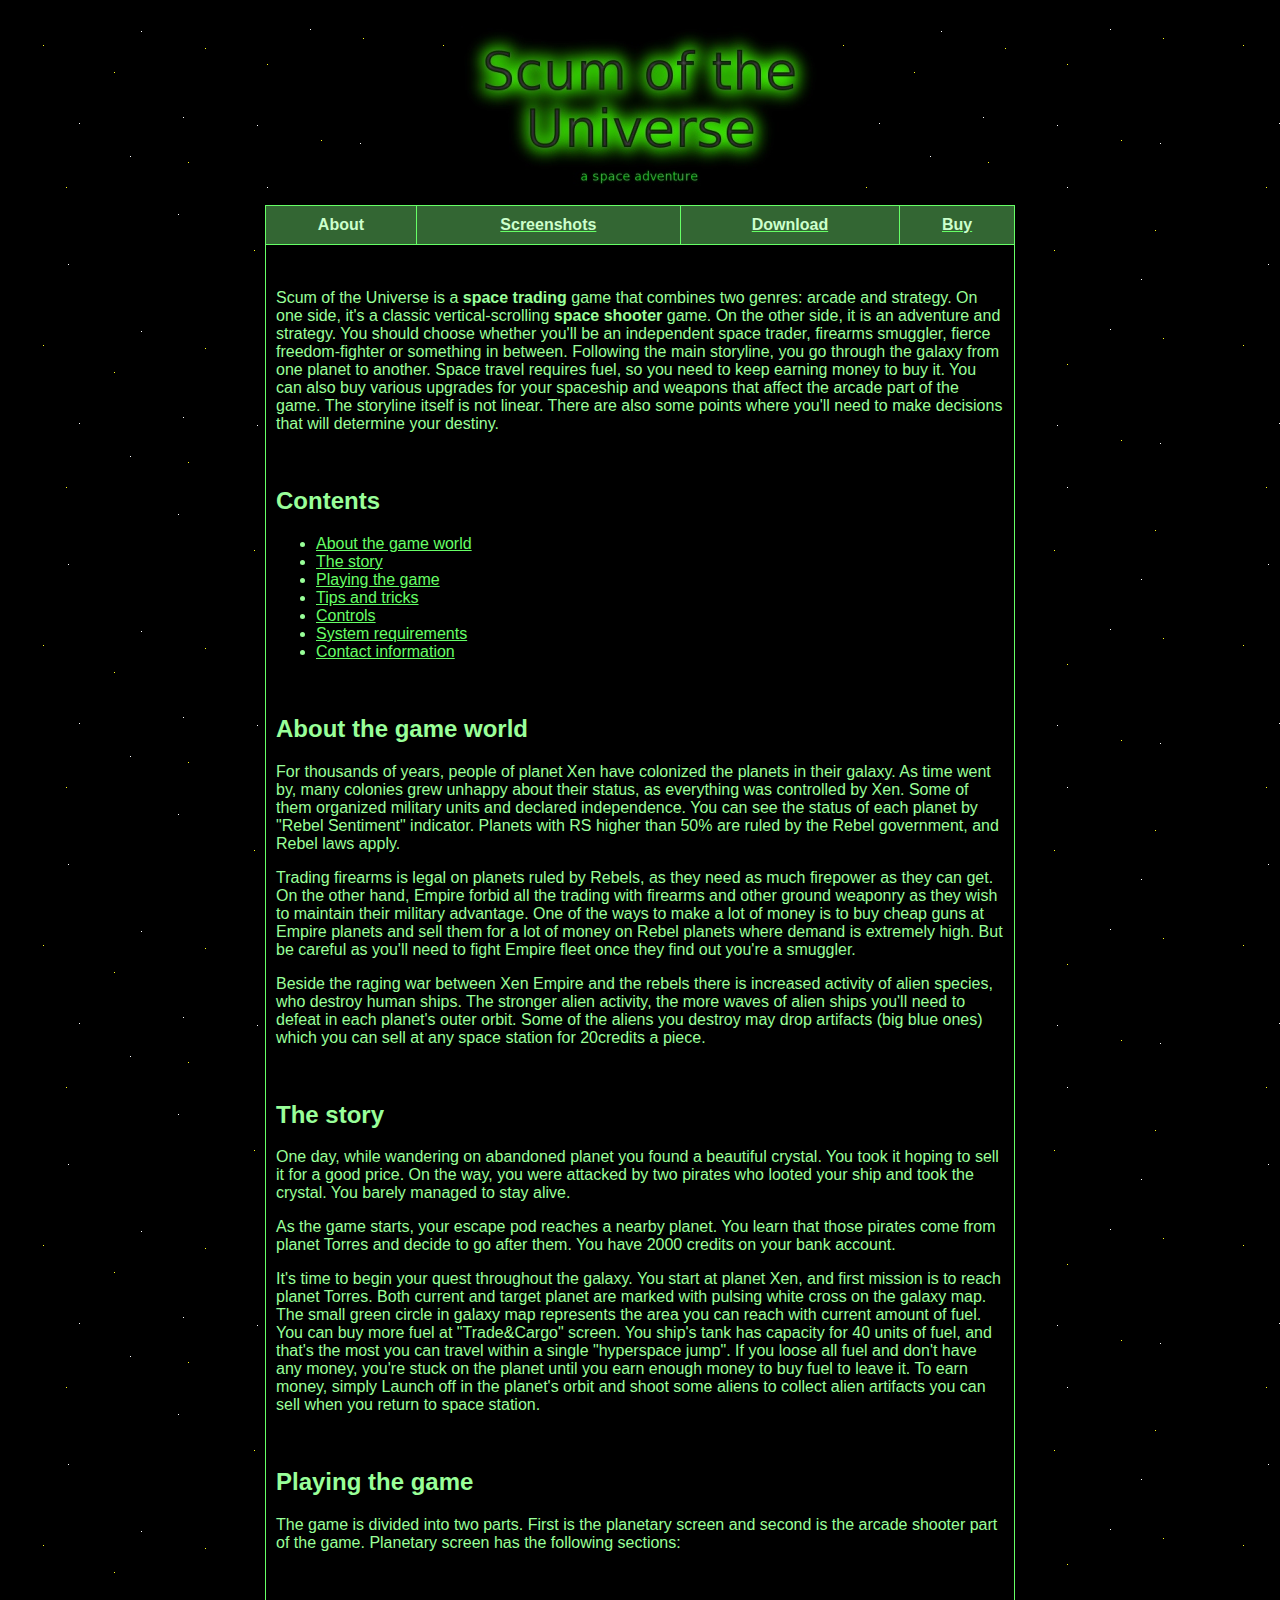
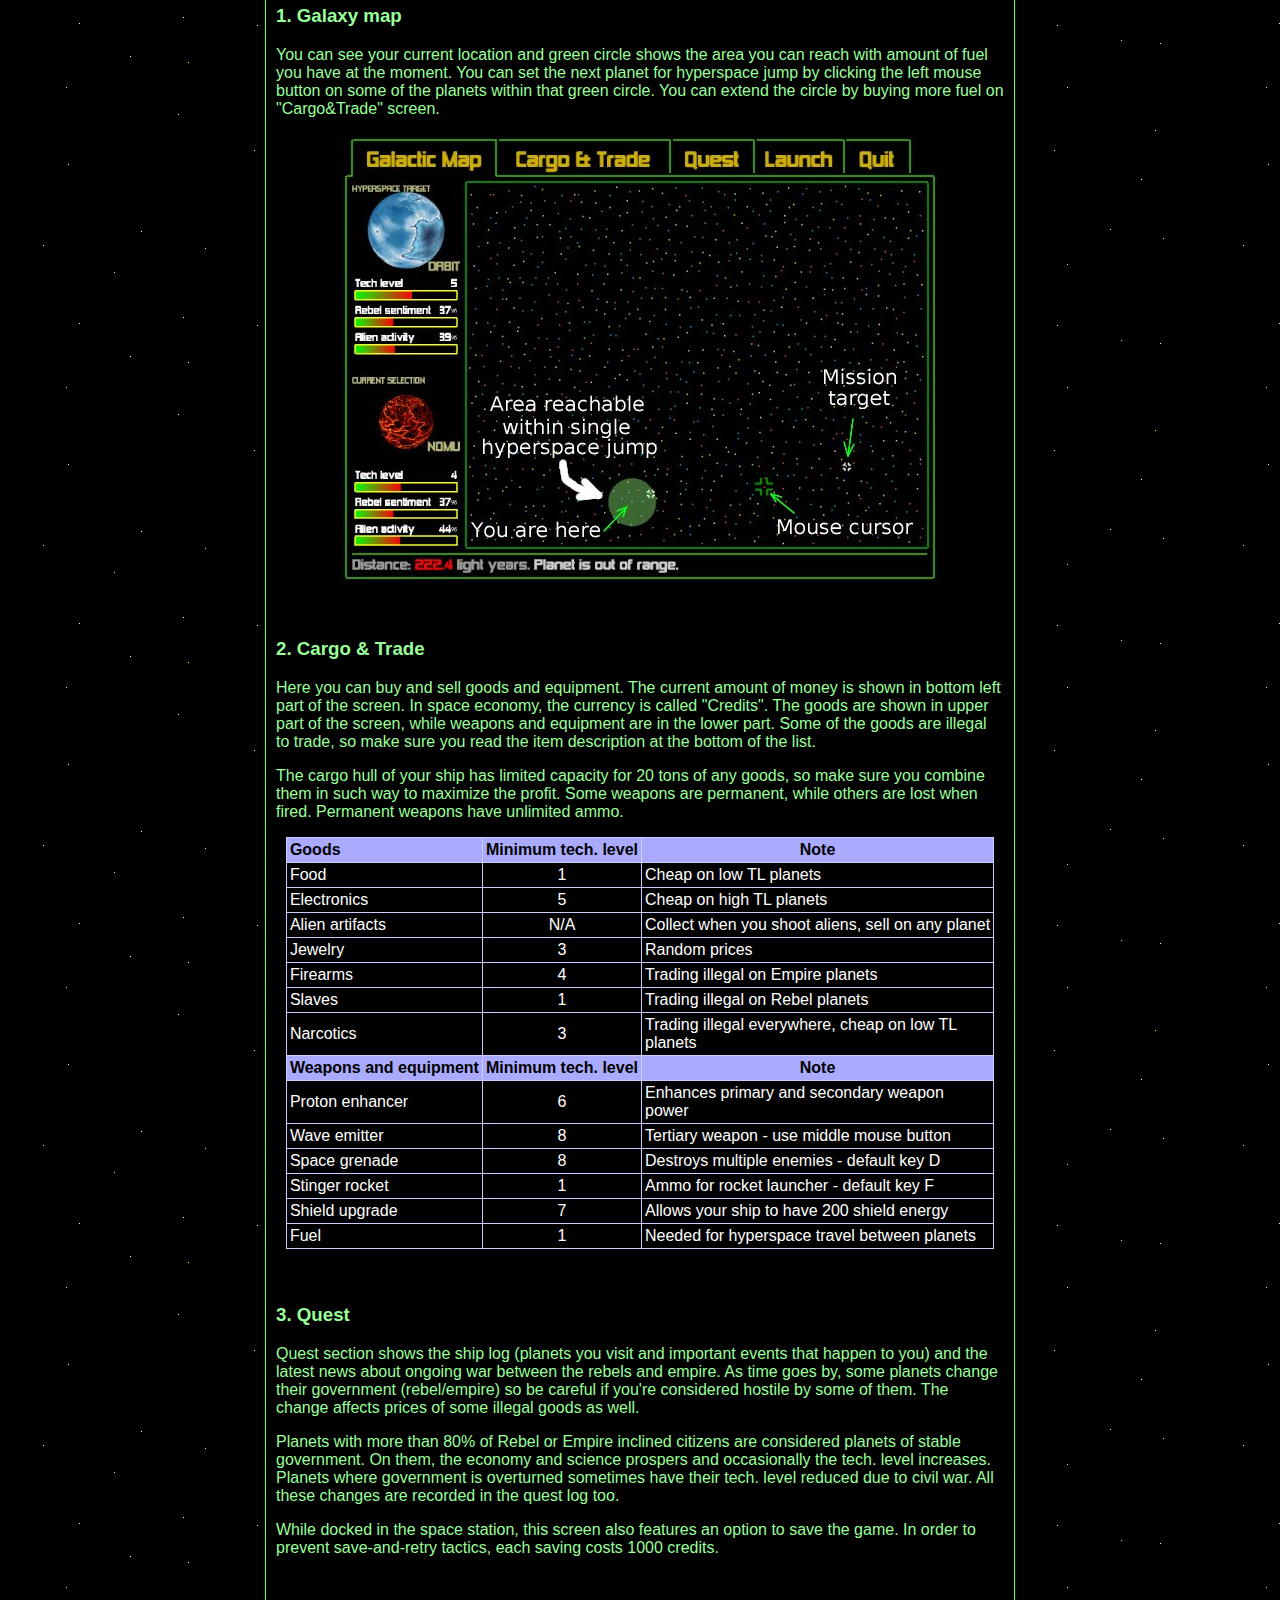
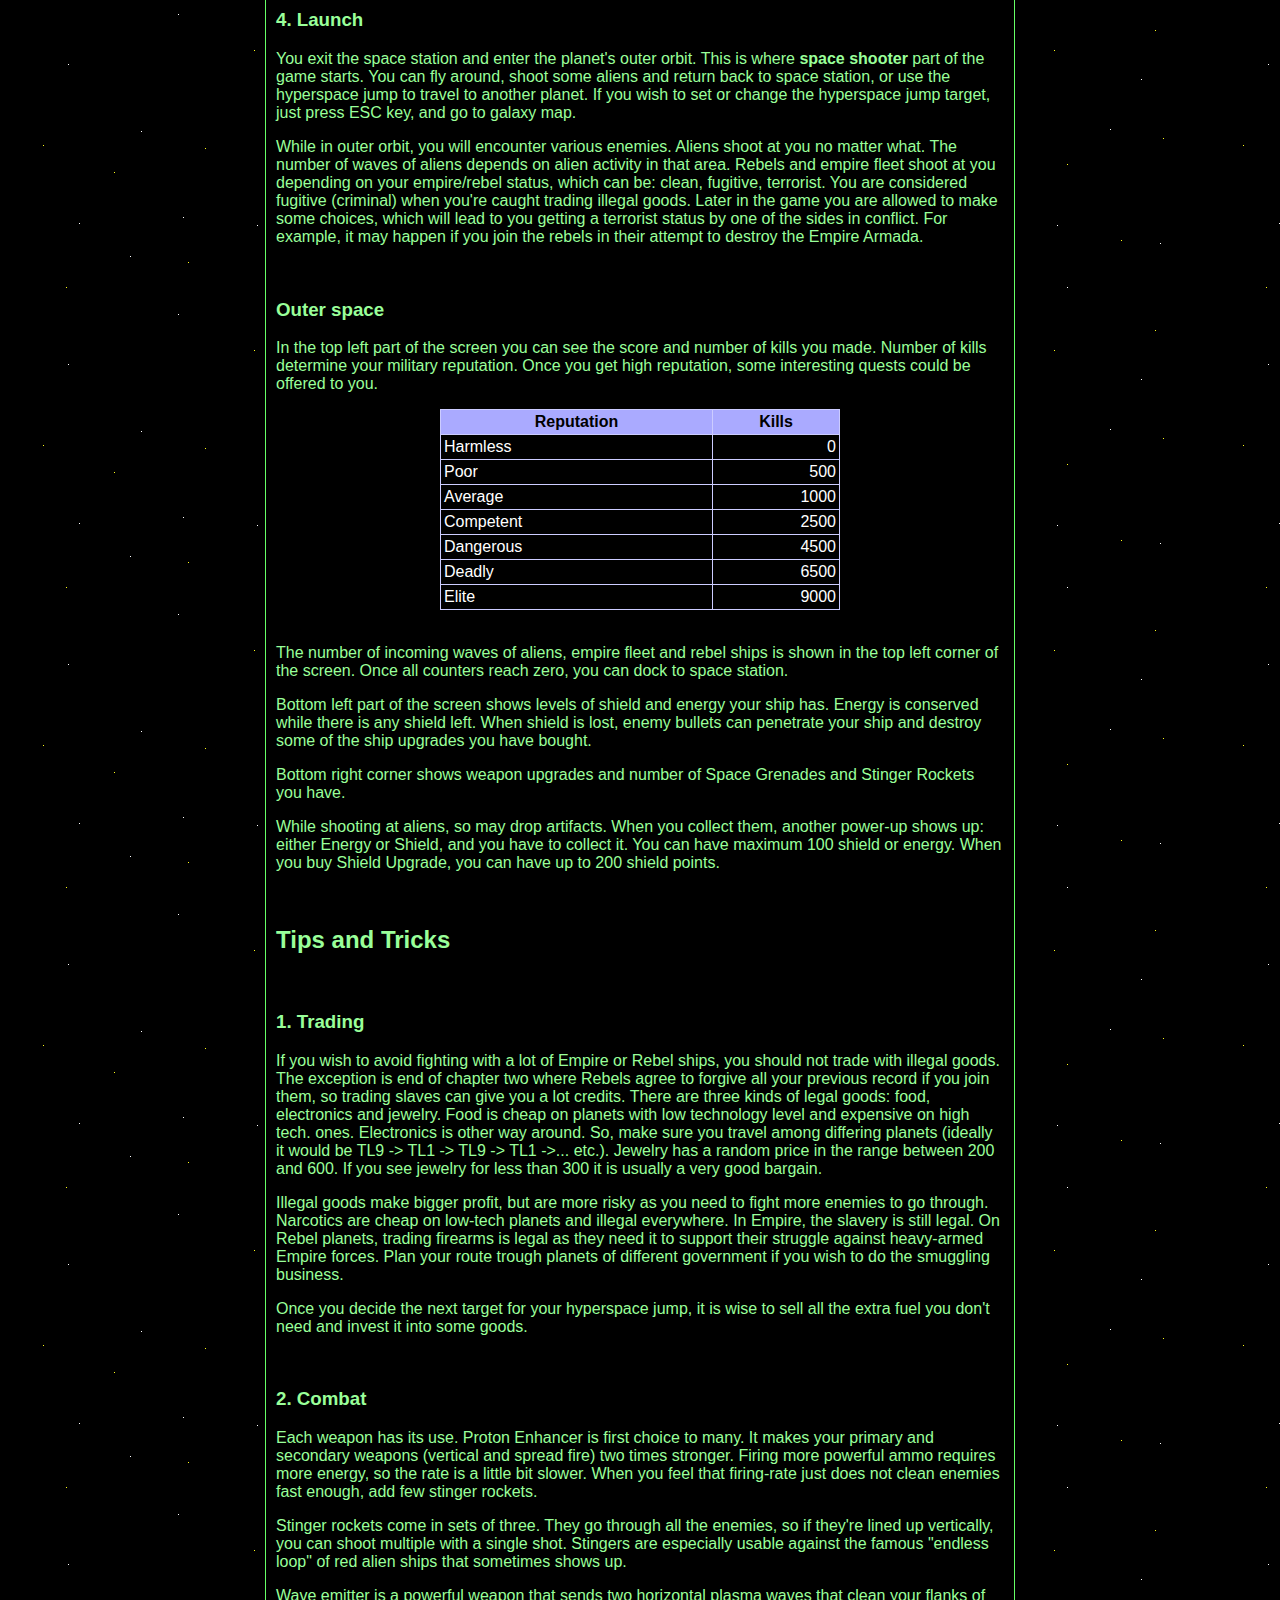
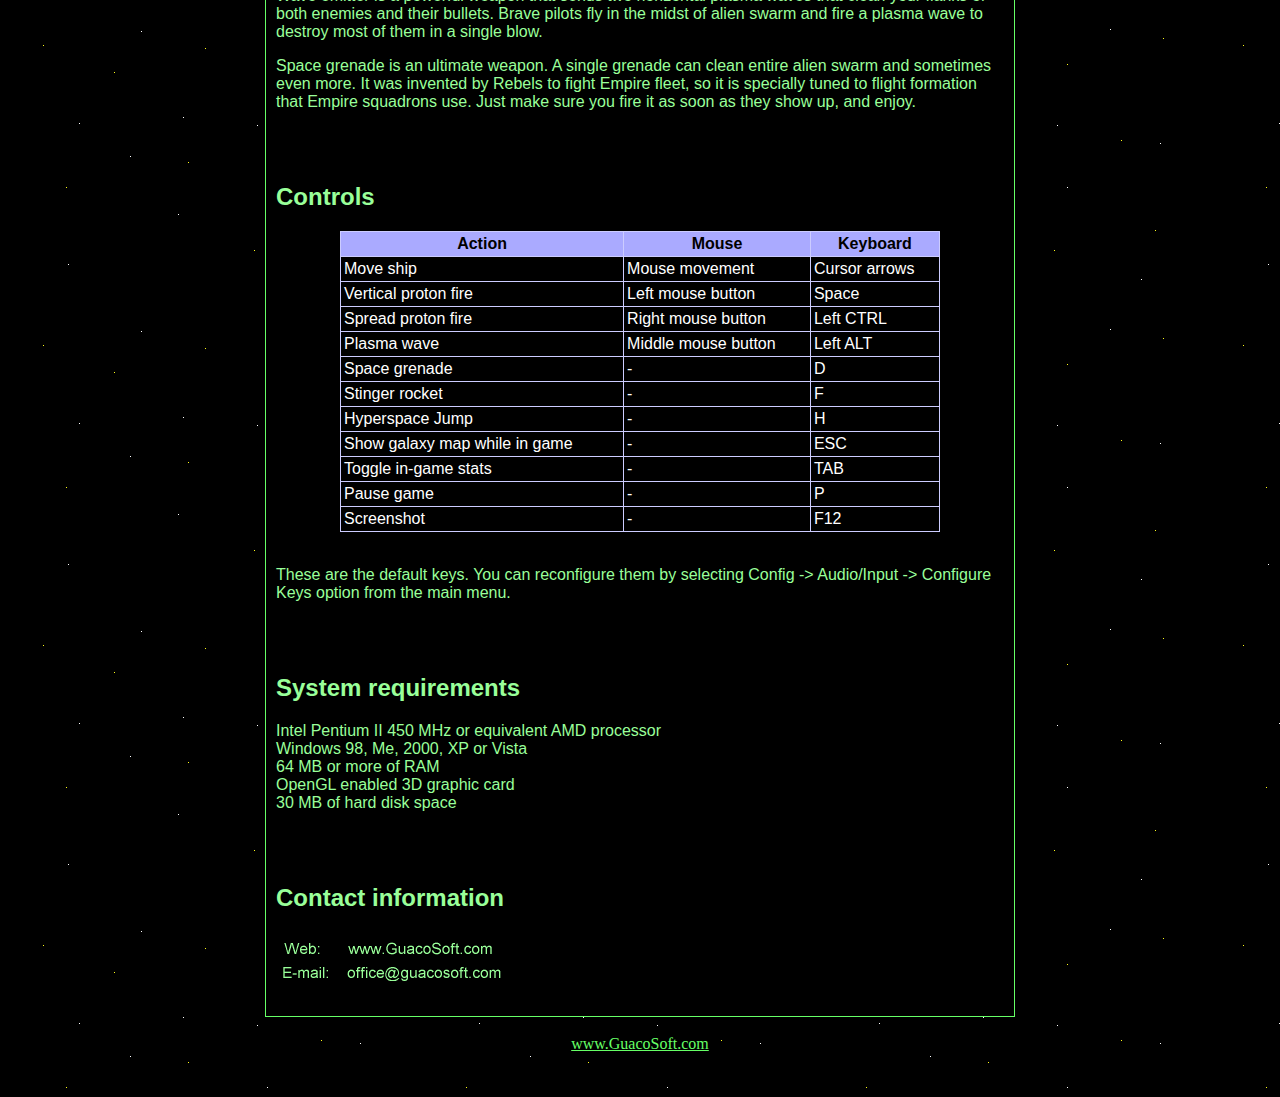
==== commit 77545c14: "trading" ====
--- a/trunk/website/index.html
+++ b/trunk/website/index.html
@@ -6,7 +6,7 @@
   <title>Scum of the Universe - space shooter and strategy game</title>
 
     <meta name="description" content="Space shooter similar to Galaga and Space Invaders. Beside shooting aliens it is an adventure game with strategic elements like trading from Elite.">
-    <meta name="keywords" content="space, shooter, arcade, 3D, galaga, space, invaders, adventure, elite, game, trade, galaxy, scum of the universe, free, download">
+    <meta name="keywords" content="space, trading, combat, shooter, arcade, 3D, galaga, space, invaders, adventure, elite, game, trade, galaxy, scum of the universe, free, download">
 </head>
 
 <STYLE>
@@ -15,8 +15,8 @@
 
 <body background="stars.gif" bgcolor="black" link="#66ff66" vlink="#66ff66" alink="#66ff66">
 <CENTER>
-    <font color=black><B>Space shooter</B> game like <B>Galaga</B> and
-        <B>Space Invaders</B> with <B>Strategy</B> elements and <B>Trading</B>
+    <font color=black><B>Space trading</B> game like <B>Elite</B> with <B>combat</B> action
+        like <B>Galaga</B> and <B>Space Invaders</B>
         from <B>Elite</B></font><BR>
     <img src="scum1.jpg" title="Scum of the Universe"
         alt="Scum of the Universe"><br>
@@ -35,9 +35,9 @@
             <font color="#99FF99">
 
 <BR>
-<P>Scum of the Universe is a game that combines two genres: arcade and
+<P>Scum of the Universe is a <B>space trading</B> game that combines two genres: arcade and
 strategy. On one side, it's a classic vertical-scrolling <b>space shooter</b>
-game. On the other side, it is an <b>adventure and strategy</b>. You should
+game. On the other side, it is an adventure and strategy. You should
 choose whether you'll be an independent space trader, firearms smuggler, fierce
 freedom-fighter or something in between. Following the main storyline,
 you go through the galaxy from one planet to another. Space travel requires
@@ -132,17 +132,17 @@
     <tr bgcolor="black">
         <td><font color="white">Firearms</font></td>
         <td align=center><font color="white">4</font></td>
-        <td><font color="white">Illegal on Empire planets</font></td>
+        <td><font color="white">Trading illegal on Empire planets</font></td>
     </tr>
     <tr bgcolor="black">
         <td><font color="white">Slaves</font></td>
         <td align=center><font color="white">1</font></td>
-        <td><font color="white">Illegal on Rebel planets</font></td>
+        <td><font color="white">Trading illegal on Rebel planets</font></td>
     </tr>
     <tr bgcolor="black">
         <td><font color="white">Narcotics</font></td>
         <td align=center><font color="white">3</font></td>
-        <td><font color="white">Illegal everywhere, cheap on low TL planets</font></td>
+        <td><font color="white">Trading illegal everywhere, cheap on low TL planets</font></td>
     </tr>
 
     <tr bgcolor="#aaaaff">
@@ -283,7 +283,7 @@
 <BR>
 <H3>1. Trading</H3>
 
-<P>If you wish to avoid fighting with a lot of Empire or Rebel ships, you should not trade with illegal goods. The exception is end of chapter two where Rebels agree to forgive all your previous record if you join them. There are three kinds of legal goods: food, electronics and jewelry. Food is cheap on planets with low technology level and expensive on high tech. ones. Electronics is other way around. So, make sure you travel among differing planets (ideally it would be TL9 -&gt; TL1 -&gt; TL9 -&gt; TL1 -&gt;... etc.). Jewelry has a random price in the range between 200 and 600. If you see jewelry for less than 300 it is usually a very good bargain.</P>
+<P>If you wish to avoid fighting with a lot of Empire or Rebel ships, you should not trade with illegal goods. The exception is end of chapter two where Rebels agree to forgive all your previous record if you join them, so trading slaves can give you a lot credits. There are three kinds of legal goods: food, electronics and jewelry. Food is cheap on planets with low technology level and expensive on high tech. ones. Electronics is other way around. So, make sure you travel among differing planets (ideally it would be TL9 -&gt; TL1 -&gt; TL9 -&gt; TL1 -&gt;... etc.). Jewelry has a random price in the range between 200 and 600. If you see jewelry for less than 300 it is usually a very good bargain.</P>
 
 <P>Illegal goods make bigger profit, but are more risky as you need to fight more enemies to go through. Narcotics are cheap on low-tech planets and illegal everywhere. In Empire, the slavery is still legal. On Rebel planets, trading firearms is legal as they need it to support their struggle against heavy-armed Empire forces. Plan your route trough planets of different government if you wish to do the smuggling business.</P>
 
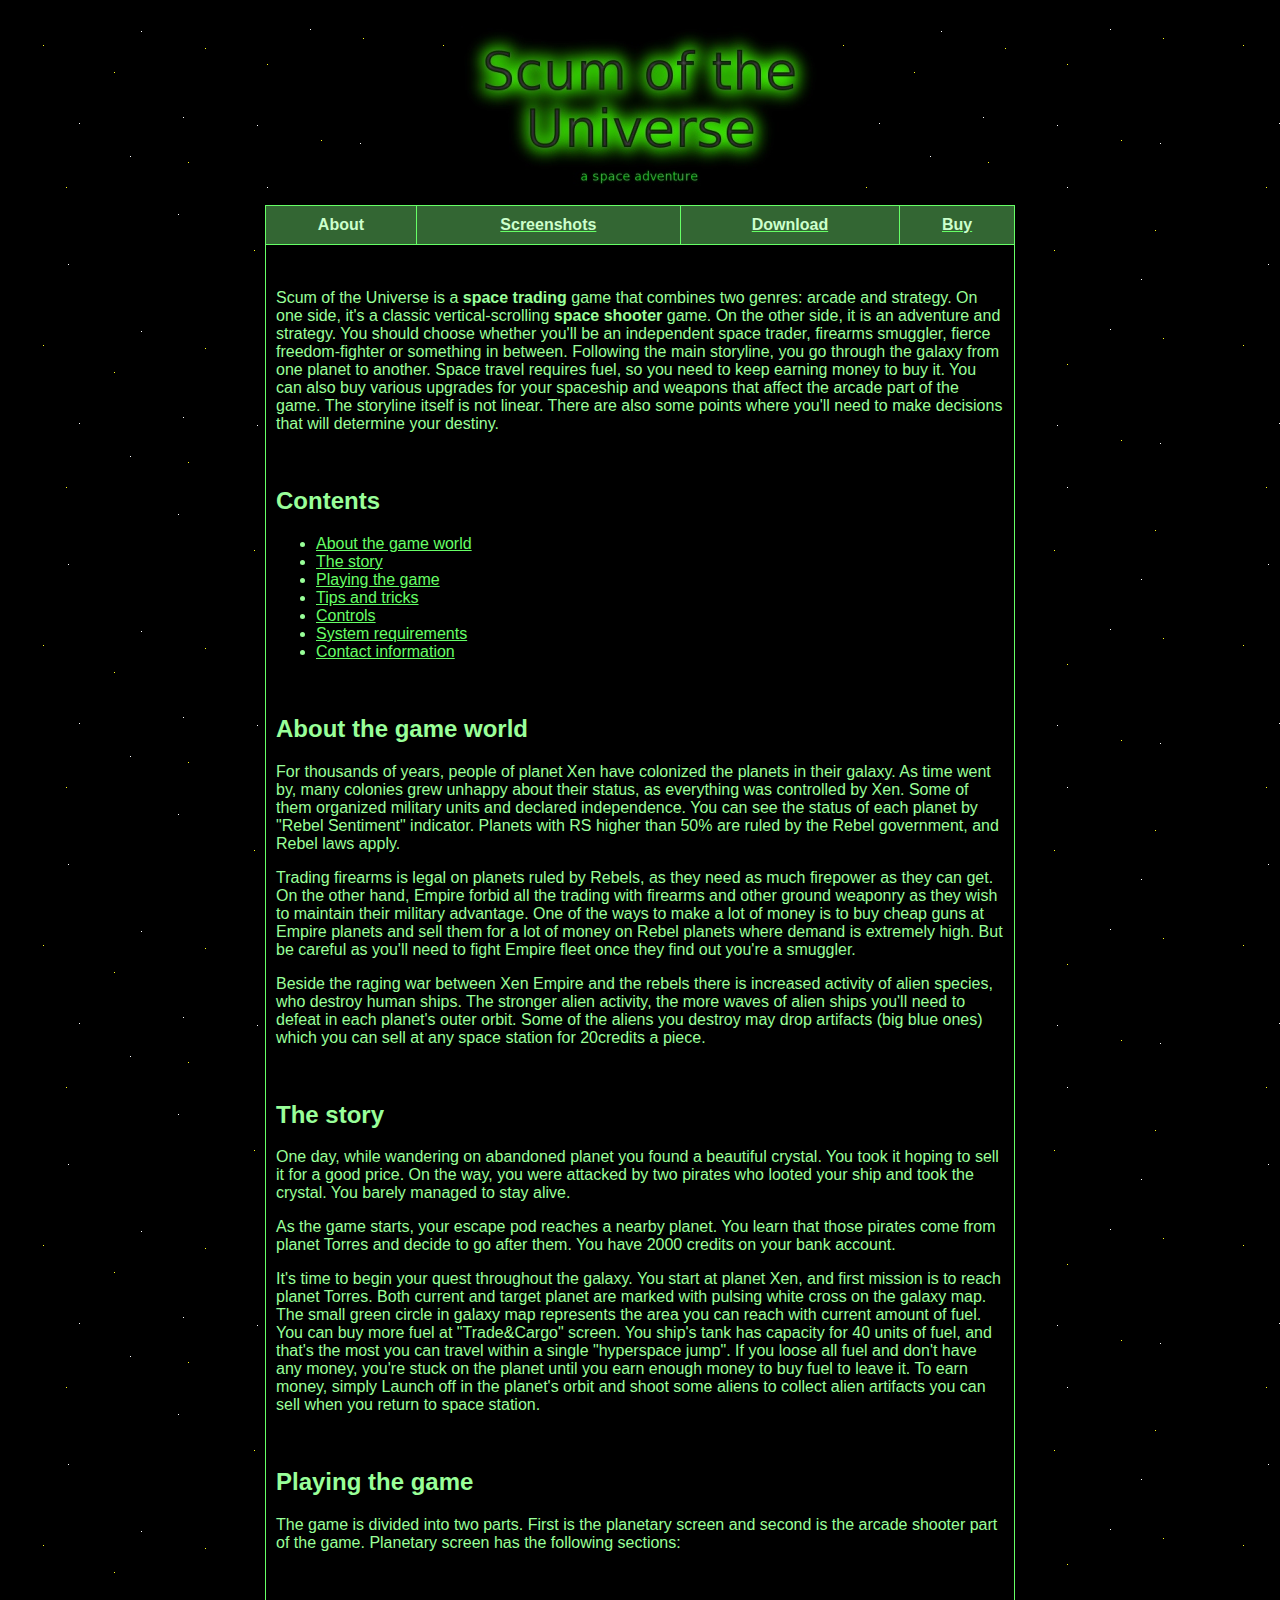
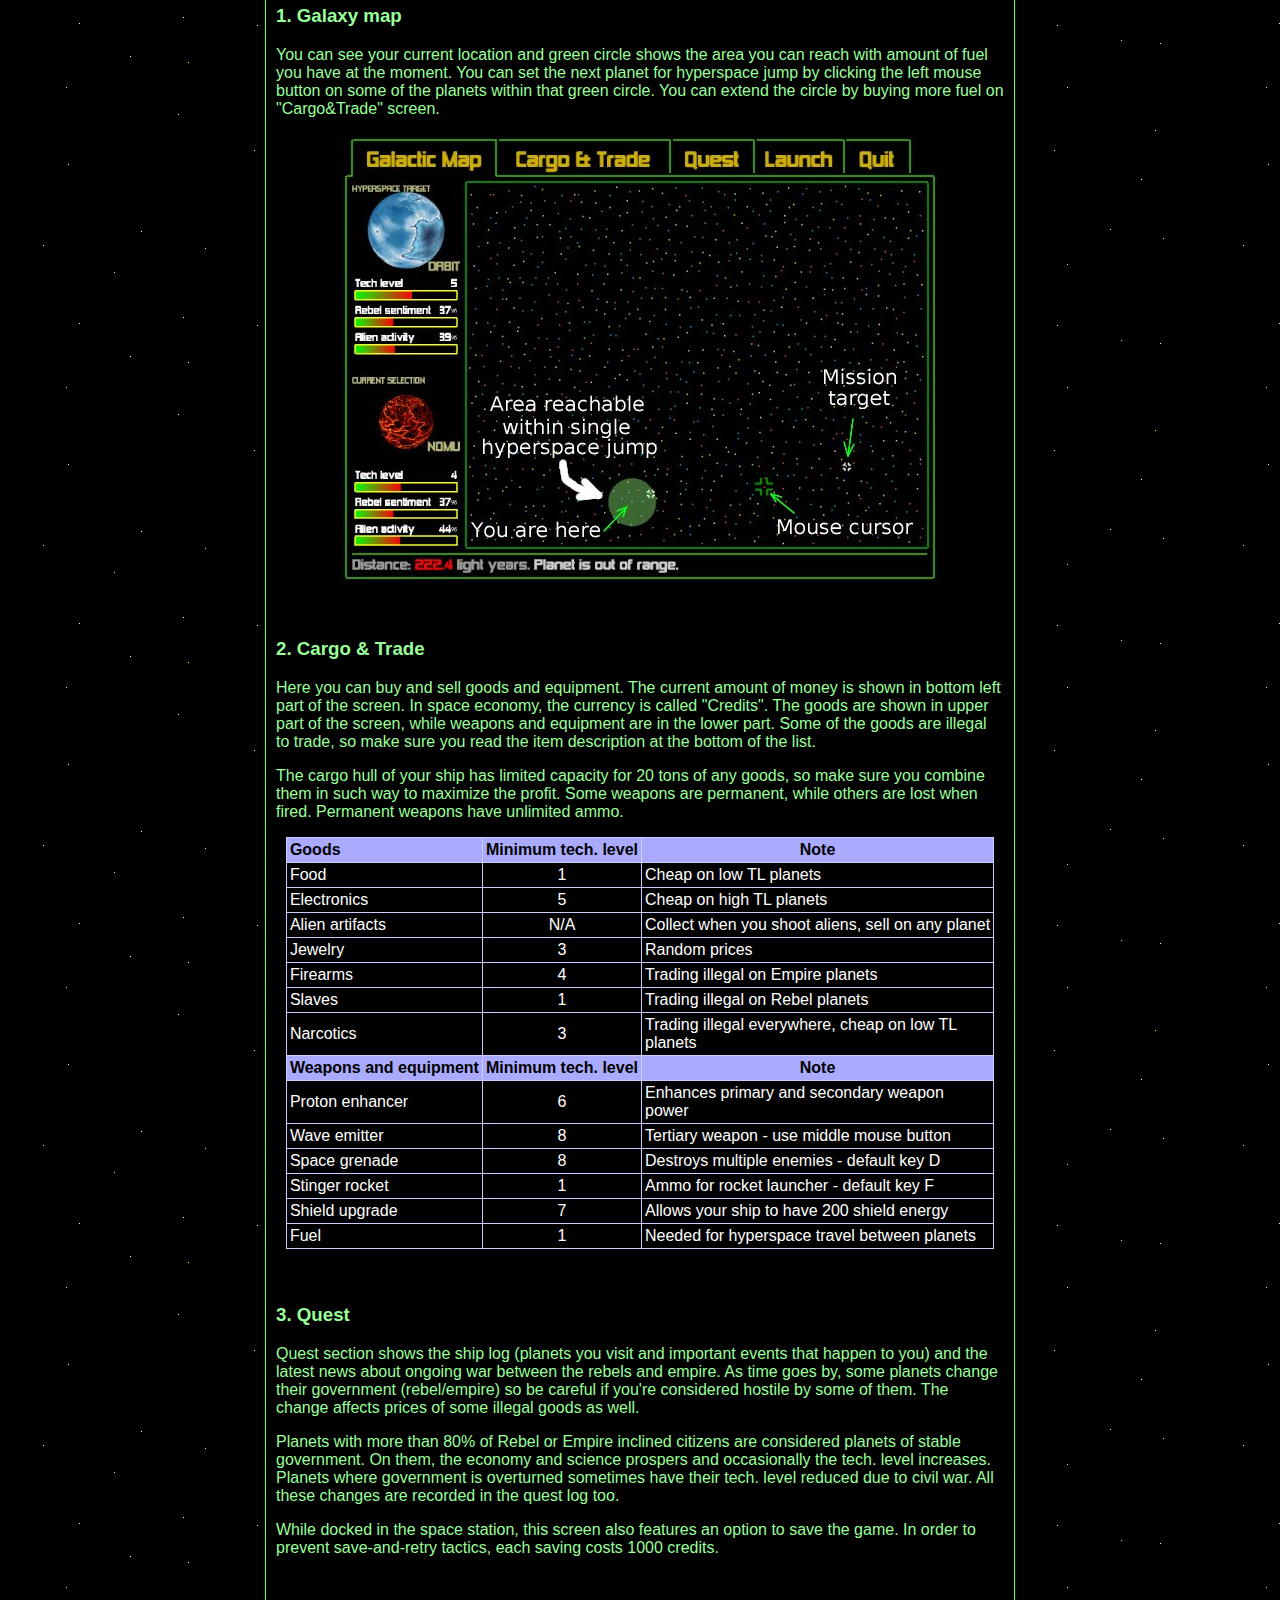
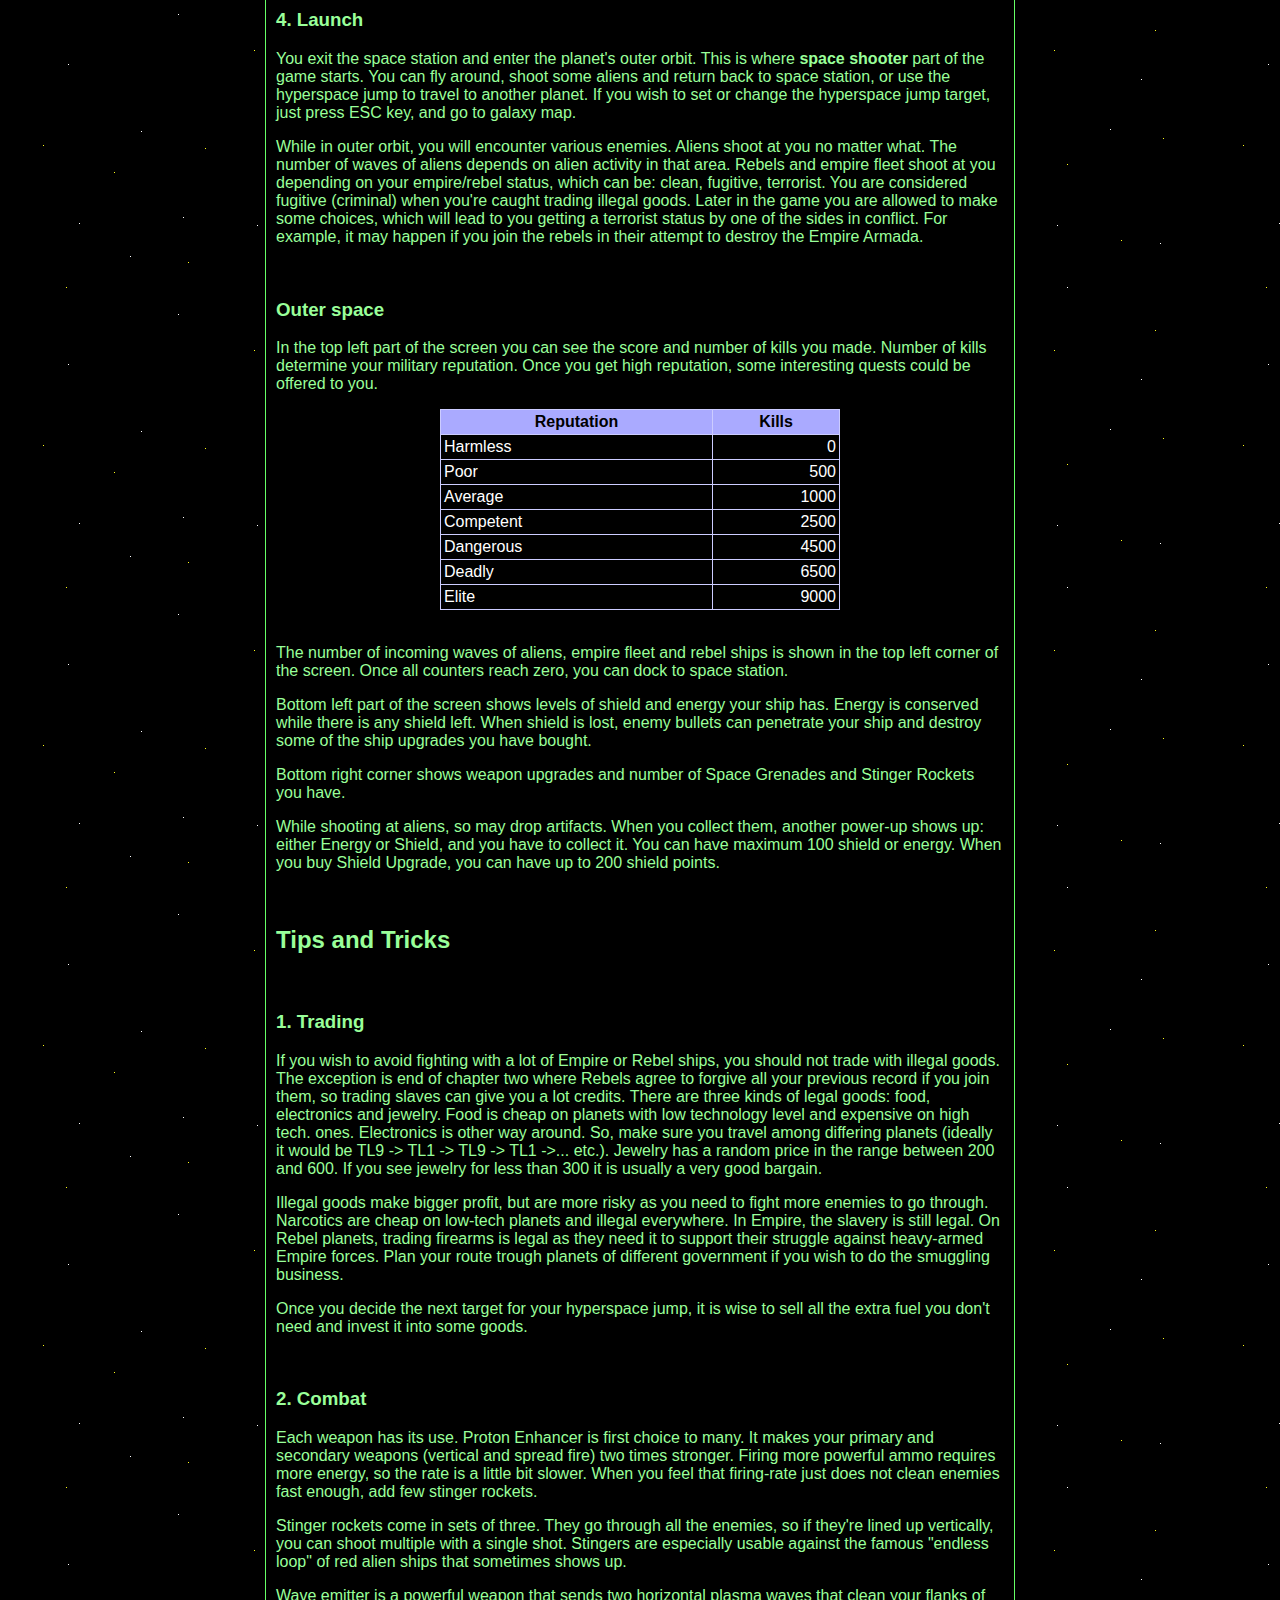
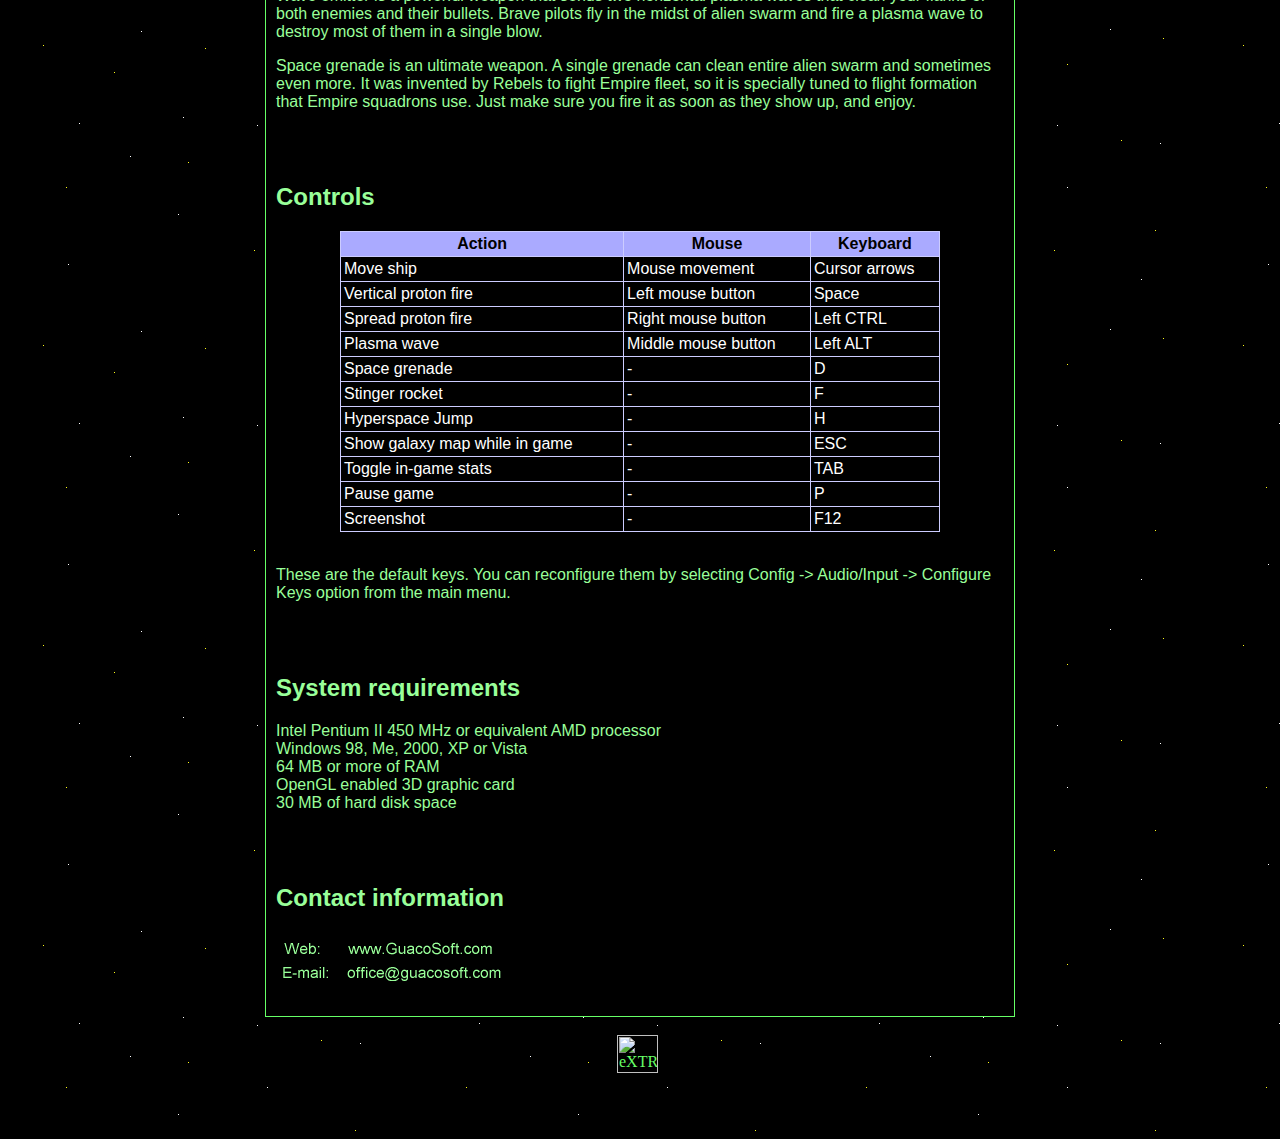
==== commit 500e6c21: "added extremtracker link" ====
--- a/trunk/website/index.html
+++ b/trunk/website/index.html
@@ -400,7 +400,25 @@
     </tr>
     </table>
     <br>
-    <a href="http://www.guacosoft.com/">www.GuacoSoft.com</a>
+
+<div id="eXTReMe"><a href="http://extremetracking.com/open?login=guaco">
+<img src="http://t1.extreme-dm.com/i.gif" style="border: 0;"
+height="38" width="41" id="EXim" alt="eXTReMe Tracker" /></a>
+<script type="text/javascript"><!--
+var EXlogin='guaco' // Login
+var EXvsrv='s10' // VServer
+EXs=screen;EXw=EXs.width;navigator.appName!="Netscape"?
+EXb=EXs.colorDepth:EXb=EXs.pixelDepth;
+navigator.javaEnabled()==1?EXjv="y":EXjv="n";
+EXd=document;EXw?"":EXw="na";EXb?"":EXb="na";
+EXd.write("<img src=http://e1.extreme-dm.com",
+"/"+EXvsrv+".g?login="+EXlogin+"&amp;",
+"jv="+EXjv+"&amp;j=y&amp;srw="+EXw+"&amp;srb="+EXb+"&amp;",
+"l="+escape(EXd.referrer)+" height=1 width=1>");//-->
+</script><noscript><div id="neXTReMe"><img height="1" width="1" alt=""
+src="http://e1.extreme-dm.com/s10.g?login=guaco&amp;j=n&amp;jv=n" />
+</div></noscript></div>
+
     <br>
     <br>
     <br>
